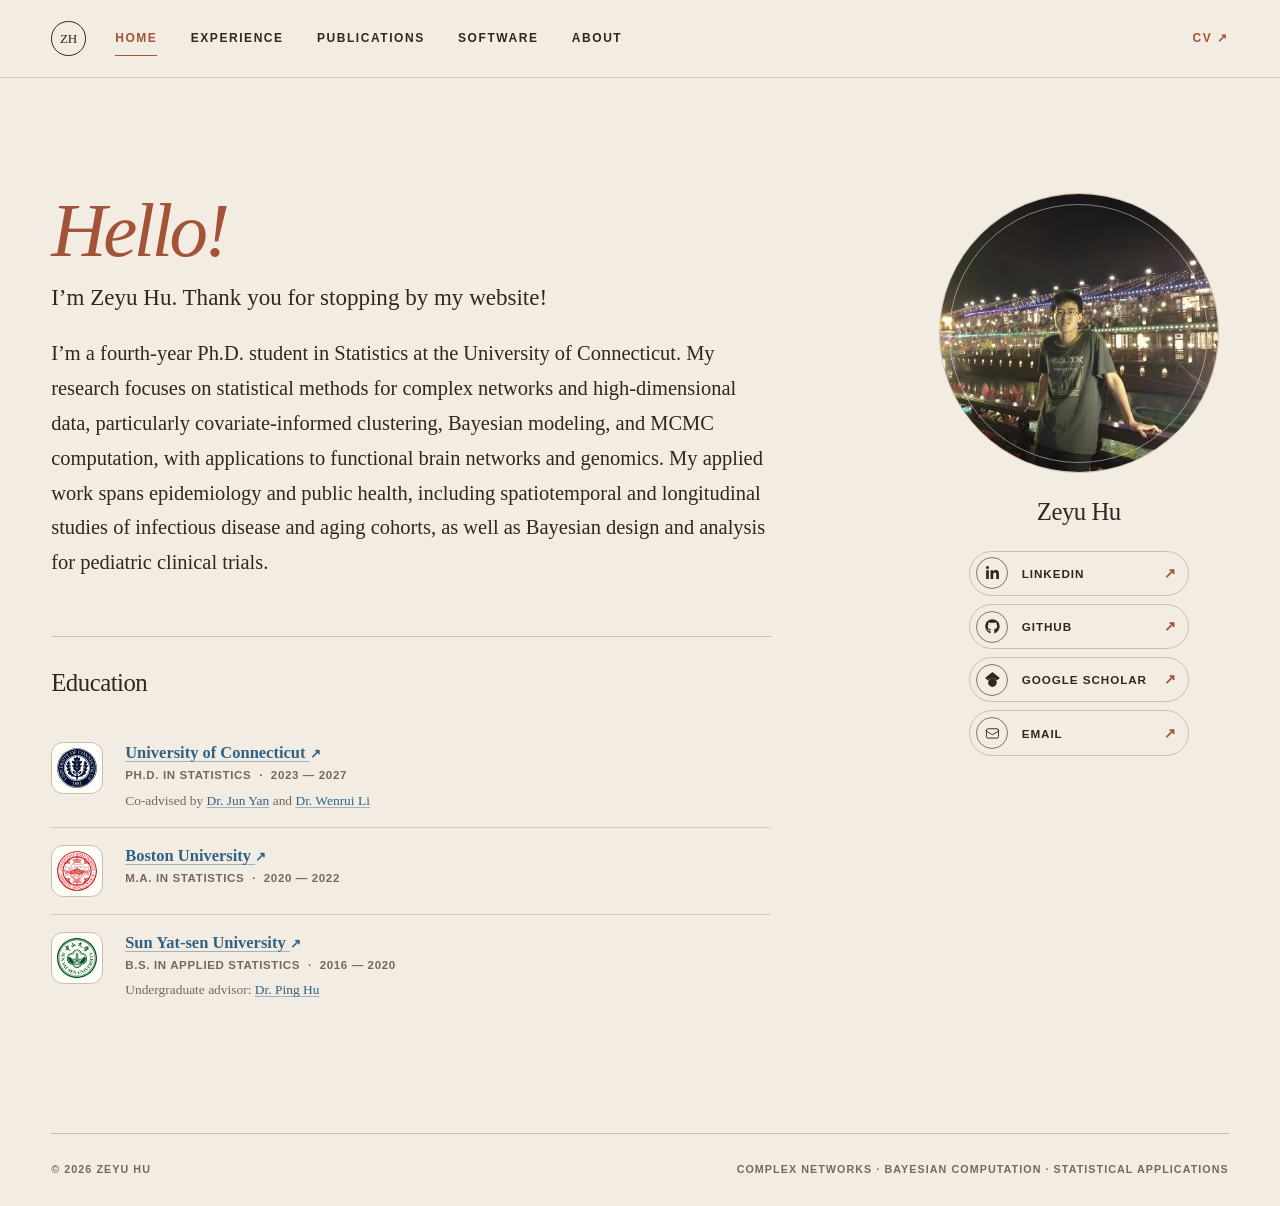
==== pages/index.html @ fe03f129 "Organize site files and automate Pages deployment" ====
<!doctype html>
<html lang="en">
<head>
  <meta charset="utf-8">
  <meta name="viewport" content="width=device-width, initial-scale=1">
  <meta name="description" content="Zeyu Hu is a Ph.D. candidate in Statistics working on complex networks, Bayesian computation, MCMC, and statistical applications.">
  <meta name="theme-color" content="#f2ece2">
  <meta property="og:title" content="Zeyu Hu">
  <meta property="og:description" content="Zeyu Hu is a Ph.D. candidate in Statistics working on complex networks, Bayesian computation, MCMC, and statistical applications.">
  <meta property="og:type" content="website">
  <meta property="og:image" content="https://zyhu888.github.io/assets/images/og.png">
  <link rel="icon" href="/assets/icons/favicon.svg" type="image/svg+xml">
  <link rel="stylesheet" href="/assets/css/styles.css?v=20261014-publications-v3">
  <script src="/assets/js/contact.js" defer></script>
  <title>Zeyu Hu</title>
</head>
<body>
  <main id="home">

  <header class="site-header">
    <a class="wordmark" href="/" aria-label="Zeyu Hu, home">ZH</a>
    <nav class="primary-nav" aria-label="Primary navigation">
      <a class="active" href="/">Home</a>
      <a href="/experience.html">Experience</a>
      <a href="/publications.html">Publications</a>
      <a href="/software.html">Software</a>
      <a href="/about.html">About</a>
    </nav>
    <a class="cv-link" href="/Zeyu_Hu_Resume.pdf" target="_blank" rel="noreferrer">
      CV <span aria-hidden="true">↗</span>
    </a>
  </header>

  <section class="home-layout page-shell" aria-labelledby="hello-title">
    <div class="introduction">
      <h1 id="hello-title">Hello!</h1>
      <p class="welcome-line">I’m Zeyu Hu. Thank you for stopping by my website!</p>
      <p class="bio">I’m a fourth-year Ph.D. student in Statistics at the University of Connecticut. My research focuses on statistical methods for complex networks and high-dimensional data, particularly covariate-informed clustering, Bayesian modeling, and MCMC computation, with applications to functional brain networks and genomics. My applied work spans epidemiology and public health, including spatiotemporal and longitudinal studies of infectious disease and aging cohorts, as well as Bayesian design and analysis for pediatric clinical trials.</p>

      <section class="education-compact" aria-labelledby="education-title">
        <h2 id="education-title">Education</h2>
        <div class="education-list">
          <article class="education-item">
            <div class="school-icon" aria-hidden="true"><img src="/assets/logos/schools/uconn-university-seal.svg" alt=""></div>
            <div class="education-copy">
              <h3><a href="https://uconn.edu/" target="_blank" rel="noreferrer">University of Connecticut <span aria-hidden="true">↗</span></a></h3>
              <p>Ph.D. in Statistics <span>·</span> 2023 — 2027</p>
              <p class="education-advisors">Co-advised by <a href="https://statistics.uconn.edu/person/jun-yan/" target="_blank" rel="noreferrer">Dr. Jun Yan</a> and <a href="https://statistics.uconn.edu/person/wenrui-li/" target="_blank" rel="noreferrer">Dr. Wenrui Li</a></p>
            </div>
          </article>
          <article class="education-item">
            <div class="school-icon" aria-hidden="true"><img src="/assets/logos/schools/boston-university-seal.svg" alt=""></div>
            <div class="education-copy">
              <h3><a href="https://www.bu.edu/" target="_blank" rel="noreferrer">Boston University <span aria-hidden="true">↗</span></a></h3>
              <p>M.A. in Statistics <span>·</span> 2020 — 2022</p>
            </div>
          </article>
          <article class="education-item">
            <div class="school-icon" aria-hidden="true"><img src="/assets/logos/schools/sysu-logo.svg" alt=""></div>
            <div class="education-copy">
              <h3><a href="https://www.sysu.edu.cn/sysuen/" target="_blank" rel="noreferrer">Sun Yat-sen University <span aria-hidden="true">↗</span></a></h3>
              <p>B.S. in Applied Statistics <span>·</span> 2016 — 2020</p>
              <p class="education-advisors">Undergraduate advisor: <a href="https://hupple.github.io/" target="_blank" rel="noreferrer">Dr. Ping Hu</a></p>
            </div>
          </article>
        </div>
      </section>
    </div>

    <aside class="profile-card" aria-label="Zeyu Hu profile">
      <div class="portrait-frame"><img src="/assets/images/zeyu-hu.jpg" alt="Portrait of Zeyu Hu" width="400" height="400"></div>
      <h2>Zeyu Hu</h2>
      <div class="profile-links" aria-label="Social and contact links">

      <a href="https://www.linkedin.com/in/zeyu-hu-6a5524234" target="_blank" rel="noreferrer" aria-label="LinkedIn" title="LinkedIn">
        <span class="profile-link-icon" aria-hidden="true"><svg stroke="currentColor" fill="currentColor" stroke-width="0" viewBox="0 0 448 512" height="1em" width="1em" xmlns="http://www.w3.org/2000/svg"><path d="M100.28 448H7.4V148.9h92.88zM53.79 108.1C24.09 108.1 0 83.5 0 53.8a53.79 53.79 0 0 1 107.58 0c0 29.7-24.1 54.3-53.79 54.3zM447.9 448h-92.68V302.4c0-34.7-.7-79.2-48.29-79.2-48.29 0-55.69 37.7-55.69 76.7V448h-92.78V148.9h89.08v40.8h1.3c12.4-23.5 42.69-48.3 87.88-48.3 94 0 111.28 61.9 111.28 142.3V448z"></path></svg></span>
        <span>LinkedIn</span>
        <span class="profile-link-arrow" aria-hidden="true">↗</span>
      </a>
      <a href="https://github.com/zyhu888" target="_blank" rel="noreferrer" aria-label="GitHub" title="GitHub">
        <span class="profile-link-icon" aria-hidden="true"><svg stroke="currentColor" fill="currentColor" stroke-width="0" viewBox="0 0 496 512" height="1em" width="1em" xmlns="http://www.w3.org/2000/svg"><path d="M165.9 397.4c0 2-2.3 3.6-5.2 3.6-3.3.3-5.6-1.3-5.6-3.6 0-2 2.3-3.6 5.2-3.6 3-.3 5.6 1.3 5.6 3.6zm-31.1-4.5c-.7 2 1.3 4.3 4.3 4.9 2.6 1 5.6 0 6.2-2s-1.3-4.3-4.3-5.2c-2.6-.7-5.5.3-6.2 2.3zm44.2-1.7c-2.9.7-4.9 2.6-4.6 4.9.3 2 2.9 3.3 5.9 2.6 2.9-.7 4.9-2.6 4.6-4.6-.3-1.9-3-3.2-5.9-2.9zM244.8 8C106.1 8 0 113.3 0 252c0 110.9 69.8 205.8 169.5 239.2 12.8 2.3 17.3-5.6 17.3-12.1 0-6.2-.3-40.4-.3-61.4 0 0-70 15-84.7-29.8 0 0-11.4-29.1-27.8-36.6 0 0-22.9-15.7 1.6-15.4 0 0 24.9 2 38.6 25.8 21.9 38.6 58.6 27.5 72.9 20.9 2.3-16 8.8-27.1 16-33.7-55.9-6.2-112.3-14.3-112.3-110.5 0-27.5 7.6-41.3 23.6-58.9-2.6-6.5-11.1-33.3 2.6-67.9 20.9-6.5 69 27 69 27 20-5.6 41.5-8.5 62.8-8.5s42.8 2.9 62.8 8.5c0 0 48.1-33.6 69-27 13.7 34.7 5.2 61.4 2.6 67.9 16 17.7 25.8 31.5 25.8 58.9 0 96.5-58.9 104.2-114.8 110.5 9.2 7.9 17 22.9 17 46.4 0 33.7-.3 75.4-.3 83.6 0 6.5 4.6 14.4 17.3 12.1C428.2 457.8 496 362.9 496 252 496 113.3 383.5 8 244.8 8zM97.2 352.9c-1.3 1-1 3.3.7 5.2 1.6 1.6 3.9 2.3 5.2 1 1.3-1 1-3.3-.7-5.2-1.6-1.6-3.9-2.3-5.2-1zm-10.8-8.1c-.7 1.3.3 2.9 2.3 3.9 1.6 1 3.6.7 4.3-.7.7-1.3-.3-2.9-2.3-3.9-2-.6-3.6-.3-4.3.7zm32.4 35.6c-1.6 1.3-1 4.3 1.3 6.2 2.3 2.3 5.2 2.6 6.5 1 1.3-1.3.7-4.3-1.3-6.2-2.2-2.3-5.2-2.6-6.5-1zm-11.4-14.7c-1.6 1-1.6 3.6 0 5.9 1.6 2.3 4.3 3.3 5.6 2.3 1.6-1.3 1.6-3.9 0-6.2-1.4-2.3-4-3.3-5.6-2z"></path></svg></span>
        <span>GitHub</span>
        <span class="profile-link-arrow" aria-hidden="true">↗</span>
      </a>
      <a href="https://scholar.google.com/citations?user=q6PjB3gAAAAJ&hl=en" target="_blank" rel="noreferrer" aria-label="Google Scholar" title="Google Scholar">
        <span class="profile-link-icon" aria-hidden="true"><svg stroke="currentColor" fill="currentColor" stroke-width="0" role="img" viewBox="0 0 24 24" height="1em" width="1em" xmlns="http://www.w3.org/2000/svg"><path d="M5.242 13.769L0 9.5 12 0l12 9.5-5.242 4.269C17.548 11.249 14.978 9.5 12 9.5c-2.977 0-5.548 1.748-6.758 4.269zM12 10a7 7 0 1 0 0 14 7 7 0 0 0 0-14z"></path></svg></span>
        <span>Google Scholar</span>
        <span class="profile-link-arrow" aria-hidden="true">↗</span>
      </a>
        <button class="profile-email-button" type="button" aria-haspopup="dialog" data-contact-open>
          <span class="profile-link-icon" aria-hidden="true"><svg stroke="currentColor" fill="none" stroke-width="1.5" viewBox="0 0 24 24" aria-hidden="true" height="1em" width="1em" xmlns="http://www.w3.org/2000/svg"><path stroke-linecap="round" stroke-linejoin="round" d="M21.75 6.75v10.5a2.25 2.25 0 0 1-2.25 2.25h-15a2.25 2.25 0 0 1-2.25-2.25V6.75m19.5 0A2.25 2.25 0 0 0 19.5 4.5h-15a2.25 2.25 0 0 0-2.25 2.25m19.5 0v.243a2.25 2.25 0 0 1-1.07 1.916l-7.5 4.615a2.25 2.25 0 0 1-2.36 0L3.32 8.91a2.25 2.25 0 0 1-1.07-1.916V6.75"></path></svg></span>
          <span>Email</span>
          <span class="profile-link-arrow" aria-hidden="true">↗</span>
        </button>
        <dialog class="contact-dialog" aria-labelledby="contact-dialog-title" data-contact-dialog>
          <div class="contact-dialog-shell">
            <button class="contact-dialog-close" type="button" aria-label="Close contact form" data-contact-close>×</button>
            <h2 id="contact-dialog-title">Get in touch</h2>
            <p class="contact-dialog-intro">Send me a message and I’ll get back to you.</p>
            <form class="contact-form" data-contact-form>
              <label><span>Name</span><input type="text" name="name" autocomplete="name" placeholder="Your name" required></label>
              <label><span>Email</span><input type="email" name="email" autocomplete="email" placeholder="your@email.com" required></label>
              <label><span>Message</span><textarea name="message" placeholder="What’s on your mind?" required></textarea></label>
              <button class="contact-submit" type="submit">Send message <span aria-hidden="true">↗</span></button>
              <p class="contact-form-note">This opens a ready-to-send Gmail draft addressed to me. Prefer another email app? <a href="mailto:zeyu.hu8888@gmail.com">zeyu.hu8888@gmail.com</a></p>
            </form>
          </div>
        </dialog>
      </div>
    </aside>
  </section>

  <footer class="site-footer page-shell">
    <p>© 2026 Zeyu Hu</p>
    <p>Complex networks · Bayesian computation · Statistical applications</p>
  </footer>
  </main>
</body>
</html>
---- assets/css/styles.css ----
:root {
  --paper: #f2ece2;
  --paper-deep: #e7dccd;
  --ink: #302720;
  --muted: #75685e;
  --terracotta: #a35338;
  --link-blue: #2e6387;
  --link-blue-dark: #174666;
  --rule: #cdbdad;
  --serif: "Iowan Old Style", "Palatino Linotype", "Book Antiqua", Palatino,
    Georgia, serif;
  --body-serif: "Times New Roman", Times, serif;
  --sans: "Avenir Next", Avenir, "Helvetica Neue", Helvetica, Arial, sans-serif;
}

* {
  box-sizing: border-box;
}

html {
  scroll-behavior: smooth;
}

body {
  margin: 0;
  background: var(--paper);
  color: var(--ink);
  font-family: var(--sans);
  font-size: 16px;
  line-height: 1.65;
  text-rendering: optimizeLegibility;
}

a {
  color: inherit;
  text-decoration: none;
}

a:focus-visible {
  outline: 2px solid var(--terracotta);
  outline-offset: 5px;
}

::selection {
  background: var(--terracotta);
  color: var(--paper);
}

.page-shell {
  width: min(1180px, calc(100% - 8vw));
  margin-inline: auto;
}

.site-header {
  position: sticky;
  z-index: 20;
  top: 0;
  display: grid;
  grid-template-columns: 4rem 1fr auto;
  align-items: center;
  min-height: 78px;
  padding: 0 4vw;
  border-bottom: 1px solid color-mix(in srgb, var(--rule) 75%, transparent);
  background: color-mix(in srgb, var(--paper) 94%, transparent);
  backdrop-filter: blur(14px);
}

.wordmark {
  display: grid;
  width: 2.15rem;
  height: 2.15rem;
  place-items: center;
  border: 1px solid var(--ink);
  border-radius: 50%;
  font-family: var(--serif);
  font-size: 0.82rem;
  letter-spacing: -0.03em;
}

.primary-nav {
  display: flex;
  gap: clamp(1.35rem, 2.6vw, 3.2rem);
  align-items: center;
}

.primary-nav a,
.primary-nav span,
.cv-link {
  position: relative;
  padding-block: 0.5rem;
  font-size: 0.75rem;
  font-weight: 600;
  letter-spacing: 0.13em;
  text-transform: uppercase;
}

.primary-nav span {
  color: color-mix(in srgb, var(--ink) 72%, transparent);
  cursor: default;
}

.primary-nav a::after,
.cv-link::after {
  position: absolute;
  right: 0;
  bottom: 0;
  left: 0;
  height: 1px;
  background: var(--terracotta);
  content: "";
  transform: scaleX(0);
  transform-origin: right;
  transition: transform 220ms ease;
}

.primary-nav a:hover::after,
.primary-nav a.active::after,
.cv-link:hover::after {
  transform: scaleX(1);
  transform-origin: left;
}

.primary-nav a.active,
.cv-link {
  color: var(--terracotta);
}

.home-layout {
  display: grid;
  grid-template-columns: minmax(0, 1.42fr) minmax(250px, 0.58fr);
  gap: clamp(3.5rem, 9vw, 9rem);
  align-items: start;
  min-height: calc(100vh - 78px);
  padding-block: clamp(5rem, 9vw, 8rem);
}

.introduction {
  max-width: 720px;
}

.introduction h1 {
  margin: 0 0 0.5rem;
  color: var(--terracotta);
  font-family: var(--serif);
  font-size: clamp(3rem, 6vw, 5.2rem);
  font-style: italic;
  font-weight: 400;
  letter-spacing: -0.045em;
  line-height: 1;
}

.introduction > p {
  margin: 1.2rem 0 0;
  font-family: var(--body-serif);
  font-size: clamp(1.12rem, 1.6vw, 1.38rem);
  line-height: 1.7;
}

.introduction .welcome-line {
  margin-top: 0;
  font-size: clamp(1.25rem, 1.8vw, 1.55rem);
}

.introduction > p a {
  color: #1565c0;
  text-decoration-color: color-mix(
    in srgb,
    var(--link-blue) 48%,
    transparent
  );
  text-decoration-line: underline;
  text-decoration-thickness: 1px;
  text-underline-offset: 0.18em;
  transition:
    color 180ms ease,
    text-decoration-color 180ms ease;
}

.introduction > p a:hover {
  color: var(--link-blue-dark);
  text-decoration-color: currentColor;
}

.education-compact {
  margin-top: 3.5rem;
  padding-top: 1.6rem;
  border-top: 1px solid var(--rule);
}

.education-compact h2 {
  margin: 0 0 1.35rem;
  font-family: var(--serif);
  font-size: 1.55rem;
  font-weight: 400;
  letter-spacing: -0.02em;
}

.education-list {
  display: grid;
  gap: 0;
}

.education-item {
  display: grid;
  grid-template-columns: 58px 1fr;
  gap: 1rem;
  align-items: start;
  padding: 1.05rem 0;
  border-top: 1px solid color-mix(in srgb, var(--rule) 72%, transparent);
}

.education-item:first-child {
  border-top: 0;
}

.school-icon {
  display: grid;
  overflow: hidden;
  width: 52px;
  height: 52px;
  place-items: center;
  padding: 5px;
  border: 1px solid var(--rule);
  border-radius: 12px;
  background: #fffdf8;
}

.school-icon img {
  display: block;
  width: 100%;
  height: 100%;
  object-fit: contain;
  border-radius: 7px;
}

.education-copy h3 {
  margin: 0;
  font-family: var(--serif);
  font-size: 1.03rem;
  font-weight: 600;
  line-height: 1.35;
}

.education-copy h3 a {
  color: var(--link-blue);
  text-decoration-color: color-mix(
    in srgb,
    var(--link-blue) 42%,
    transparent
  );
  text-decoration-line: underline;
  text-decoration-thickness: 1px;
  text-underline-offset: 0.18em;
  transition:
    color 180ms ease,
    text-decoration-color 180ms ease;
}

.education-copy h3 a:hover {
  color: var(--link-blue-dark);
  text-decoration-color: currentColor;
}

.education-copy h3 a span {
  display: inline-block;
  color: inherit;
  font-family: var(--sans);
  font-size: 0.8em;
  transition: transform 180ms ease;
}

.education-copy h3 a:hover span {
  transform: translate(2px, -2px);
}

.education-copy p {
  margin: 0.1rem 0 0;
  color: var(--muted);
  font-size: 0.72rem;
  font-weight: 600;
  letter-spacing: 0.055em;
  text-transform: uppercase;
}

.education-copy p span {
  padding-inline: 0.25rem;
  color: var(--terracotta);
}

.education-copy .education-advisors {
  margin-top: 0.36rem;
  color: var(--muted);
  font-family: var(--body-serif);
  font-size: 0.84rem;
  font-weight: 400;
  letter-spacing: 0;
  line-height: 1.5;
  text-transform: none;
}

.education-copy .education-advisors span {
  padding: 0;
  color: inherit;
}

.education-advisors a {
  color: var(--link-blue);
  text-decoration-color: color-mix(
    in srgb,
    var(--link-blue) 42%,
    transparent
  );
  text-decoration-line: underline;
  text-decoration-thickness: 1px;
  text-underline-offset: 0.18em;
  transition:
    color 180ms ease,
    text-decoration-color 180ms ease;
}

.education-advisors a:hover {
  color: var(--link-blue-dark);
  text-decoration-color: currentColor;
}

.profile-card {
  position: sticky;
  top: 132px;
  width: min(100%, 300px);
  justify-self: end;
  text-align: center;
}

.portrait-frame {
  position: relative;
  overflow: hidden;
  width: min(100%, 280px);
  aspect-ratio: 1;
  margin-inline: auto;
  border: 1px solid var(--rule);
  border-radius: 50%;
  background: var(--paper-deep);
}

.portrait-frame::after {
  position: absolute;
  inset: 0.6rem;
  border: 1px solid rgba(242, 236, 226, 0.48);
  border-radius: 50%;
  content: "";
  pointer-events: none;
}

.portrait-frame img {
  width: 100%;
  height: 100%;
  object-fit: cover;
  filter: sepia(0.2) saturate(0.78) contrast(0.98);
  transition:
    filter 400ms ease,
    transform 700ms cubic-bezier(0.2, 0.7, 0, 1);
}

.portrait-frame:hover img {
  filter: sepia(0.06) saturate(0.96) contrast(1);
  transform: scale(1.025);
}

.profile-card h2 {
  margin: 1.15rem 0 0;
  font-family: var(--serif);
  font-size: 1.55rem;
  font-weight: 400;
  letter-spacing: -0.02em;
}

.profile-links {
  display: grid;
  gap: 0.5rem;
  width: min(100%, 220px);
  margin: 1.15rem auto 0;
  text-align: left;
}

.profile-links > a,
.profile-links > .profile-email-button {
  display: grid;
  grid-template-columns: 34px 1fr auto;
  gap: 0.72rem;
  align-items: center;
  min-height: 44px;
  padding: 0.35rem 0.7rem 0.35rem 0.4rem;
  border: 1px solid var(--rule);
  border-radius: 999px;
  color: var(--ink);
  font-size: 0.73rem;
  font-weight: 650;
  letter-spacing: 0.08em;
  text-transform: uppercase;
  font-family: inherit;
  text-align: left;
  transition:
    color 180ms ease,
    border-color 180ms ease,
    background 180ms ease,
    transform 180ms ease;
}

.profile-email-button {
  width: 100%;
  background: transparent;
  cursor: pointer;
}

.profile-link-icon {
  display: grid;
  width: 32px;
  height: 32px;
  place-items: center;
  border: 1px solid color-mix(in srgb, currentColor 60%, transparent);
  border-radius: 50%;
  font-size: 0.93rem;
}

.profile-link-arrow {
  color: var(--terracotta);
  font-family: var(--sans);
  font-size: 0.9rem;
  transition: transform 180ms ease;
}

.profile-links > a:hover,
.profile-links > .profile-email-button:hover {
  border-color: var(--terracotta);
  background: var(--terracotta);
  color: var(--paper);
  transform: translateY(-2px);
}

.profile-links > a:hover .profile-link-arrow,
.profile-links > .profile-email-button:hover .profile-link-arrow {
  color: var(--paper);
  transform: translate(2px, -2px);
}

.profile-email-button:focus-visible {
  outline: 2px solid var(--terracotta);
  outline-offset: 5px;
}

.contact-dialog {
  width: min(620px, calc(100vw - 2rem));
  max-height: calc(100vh - 2rem);
  margin: auto;
  padding: 0;
  overflow: auto;
  border: 1px solid var(--rule);
  border-radius: 24px;
  background: var(--paper);
  color: var(--ink);
  box-shadow: 0 28px 80px rgb(48 39 32 / 28%);
}

.contact-dialog::backdrop {
  background: rgb(48 39 32 / 48%);
  backdrop-filter: blur(4px);
}

.contact-dialog-shell {
  position: relative;
  padding: clamp(2rem, 6vw, 3.5rem);
}

.contact-dialog-close {
  position: absolute;
  top: 1rem;
  right: 1rem;
  display: grid;
  width: 42px;
  height: 42px;
  place-items: center;
  padding: 0;
  border: 0;
  border-radius: 50%;
  background: transparent;
  color: var(--muted);
  cursor: pointer;
  font-size: 1.75rem;
  transition:
    color 180ms ease,
    background 180ms ease;
}

.contact-dialog-close:hover {
  background: color-mix(in srgb, var(--rule) 30%, transparent);
  color: var(--ink);
}

.contact-dialog-close:focus-visible,
.contact-form input:focus-visible,
.contact-form textarea:focus-visible,
.contact-submit:focus-visible {
  outline: 2px solid var(--terracotta);
  outline-offset: 3px;
}

.contact-dialog h2 {
  margin: 0;
  padding-right: 2.5rem;
  font-family: var(--serif);
  font-size: clamp(2.1rem, 6vw, 3rem);
  font-weight: 400;
  letter-spacing: -0.035em;
  line-height: 1.1;
}

.contact-dialog-intro {
  margin: 0.65rem 0 2rem;
  color: var(--muted);
  font-size: 1rem;
}

.contact-form {
  display: grid;
  gap: 1.15rem;
}

.contact-form label {
  display: grid;
  gap: 0.45rem;
}

.contact-form label > span {
  font-size: 0.7rem;
  font-weight: 700;
  letter-spacing: 0.12em;
  text-transform: uppercase;
}

.contact-form input,
.contact-form textarea {
  width: 100%;
  border: 1px solid var(--rule);
  border-radius: 14px;
  background: color-mix(in srgb, white 55%, var(--paper));
  color: var(--ink);
  font: inherit;
  padding: 0.8rem 1rem;
  transition:
    border-color 180ms ease,
    background 180ms ease;
}

.contact-form input::placeholder,
.contact-form textarea::placeholder {
  color: color-mix(in srgb, var(--muted) 72%, transparent);
}

.contact-form input:focus,
.contact-form textarea:focus {
  border-color: var(--terracotta);
  background: color-mix(in srgb, white 70%, var(--paper));
}

.contact-form textarea {
  min-height: 150px;
  resize: vertical;
}

.contact-submit {
  min-height: 52px;
  margin-top: 0.25rem;
  padding: 0.75rem 1.2rem;
  border: 1px solid var(--terracotta);
  border-radius: 14px;
  background: var(--terracotta);
  color: var(--paper);
  cursor: pointer;
  font: inherit;
  font-size: 0.76rem;
  font-weight: 700;
  letter-spacing: 0.1em;
  text-transform: uppercase;
  transition:
    background 180ms ease,
    color 180ms ease,
    transform 180ms ease;
}

.contact-submit:hover {
  background: var(--ink);
  border-color: var(--ink);
  transform: translateY(-1px);
}

.contact-form-note {
  margin: -0.2rem 0 0;
  color: var(--muted);
  font-size: 0.72rem;
  line-height: 1.55;
  text-align: center;
}

.contact-form-note a {
  color: var(--link-blue);
  text-decoration: underline;
  text-underline-offset: 0.15em;
}

.experience-page {
  min-height: calc(100vh - 78px);
  padding-block: clamp(4.5rem, 8vw, 7rem);
}

.experience-intro {
  display: grid;
  grid-template-columns: minmax(0, 0.42fr) minmax(0, 0.58fr);
  column-gap: clamp(2rem, 7vw, 7rem);
  align-items: end;
  padding-bottom: clamp(3rem, 6vw, 5rem);
  border-bottom: 1px solid var(--rule);
}

.experience-intro .section-kicker {
  grid-column: 1 / -1;
  margin: 0 0 1.15rem;
  color: var(--terracotta);
  font-size: 0.69rem;
  font-weight: 700;
  letter-spacing: 0.18em;
  text-transform: uppercase;
}

.experience-intro h1 {
  margin: 0;
  color: var(--terracotta);
  font-family: var(--serif);
  font-size: clamp(3.2rem, 7vw, 6.4rem);
  font-style: italic;
  font-weight: 400;
  letter-spacing: -0.055em;
  line-height: 0.92;
}

.experience-intro > p:last-child {
  max-width: 620px;
  margin: 0;
  font-family: var(--body-serif);
  font-size: clamp(1.08rem, 1.7vw, 1.35rem);
  line-height: 1.65;
}

.experience-sections {
  display: grid;
}

.experience-panel {
  min-height: clamp(250px, 30vw, 340px);
  padding-block: clamp(2.7rem, 5vw, 4.5rem);
  border-bottom: 1px solid var(--rule);
}

.experience-panel:last-child {
  border-bottom: 0;
}

.experience-panel-copy {
  display: flex;
  flex-direction: column;
  align-items: flex-start;
  width: 100%;
}

.experience-panel-copy h2 {
  max-width: 760px;
  margin: 0;
  font-family: var(--serif);
  font-size: clamp(2.15rem, 4.5vw, 4.3rem);
  font-weight: 400;
  letter-spacing: -0.045em;
  line-height: 1;
}

.experience-status {
  margin-top: auto;
  padding-top: 2rem;
  color: var(--terracotta);
  font-size: 0.67rem;
  font-weight: 700;
  letter-spacing: 0.16em;
  text-transform: uppercase;
}

.experience-entry {
  width: 100%;
  margin-top: clamp(2rem, 4vw, 3.2rem);
  padding-top: clamp(1.5rem, 2.6vw, 2.2rem);
  border-top: 1px solid color-mix(in srgb, var(--rule) 76%, transparent);
}

.experience-entry-heading {
  display: flex;
  justify-content: space-between;
  gap: 2rem;
  align-items: flex-start;
}

.experience-entry-heading h3 {
  margin: 0;
  font-family: var(--serif);
  font-size: clamp(1.35rem, 2.2vw, 1.75rem);
  font-weight: 600;
  letter-spacing: -0.025em;
  line-height: 1.25;
}

.experience-entry-heading p {
  margin: 0.35rem 0 0;
  color: var(--terracotta);
  font-family: var(--sans);
  font-size: 0.88rem;
  font-weight: 600;
  letter-spacing: 0.015em;
}

.experience-entry-heading > span {
  flex: 0 0 auto;
  padding-top: 0.25rem;
  color: var(--muted);
  font-size: 0.68rem;
  font-weight: 700;
  letter-spacing: 0.12em;
  text-transform: uppercase;
}

.experience-entry ul {
  display: grid;
  gap: 0.75rem;
  max-width: 820px;
  margin: 1.55rem 0 0;
  padding: 0;
  list-style: none;
}

.experience-entry li {
  position: relative;
  padding-left: 1.35rem;
  font-family: var(--body-serif);
  font-size: clamp(0.98rem, 1.35vw, 1.1rem);
  line-height: 1.68;
}

.experience-entry li::before {
  position: absolute;
  top: 0;
  left: 0;
  color: var(--terracotta);
  content: "—";
}

.experience-supervisors {
  display: block;
  margin-top: 0.3rem;
  color: var(--muted);
  font-family: var(--sans);
  font-size: 0.76rem;
  font-style: italic;
  line-height: 1.55;
}

.experience-supervisors a {
  color: var(--link-blue);
  text-decoration-color: color-mix(
    in srgb,
    var(--link-blue) 42%,
    transparent
  );
  text-decoration-line: underline;
  text-decoration-thickness: 1px;
  text-underline-offset: 0.18em;
  transition:
    color 180ms ease,
    text-decoration-color 180ms ease;
}

.experience-supervisors a:hover,
.experience-supervisors a:focus-visible {
  color: var(--link-blue-dark);
  text-decoration-color: currentColor;
}

.experience-inline-link {
  color: var(--link-blue);
  font-weight: 600;
  text-decoration-color: color-mix(
    in srgb,
    var(--link-blue) 46%,
    transparent
  );
  text-decoration-line: underline;
  text-decoration-thickness: 1px;
  text-underline-offset: 0.18em;
  transition:
    color 180ms ease,
    text-decoration-color 180ms ease;
}

.experience-inline-link:hover,
.experience-inline-link:focus-visible {
  color: var(--link-blue-dark);
  text-decoration-color: currentColor;
}

.publications-page {
  min-height: calc(100vh - 78px);
  padding-block: clamp(4.5rem, 8vw, 7rem);
}

.publications-intro {
  display: grid;
  grid-template-columns: minmax(0, 0.42fr) minmax(0, 0.58fr);
  column-gap: clamp(2rem, 7vw, 7rem);
  align-items: end;
  padding-bottom: clamp(3rem, 6vw, 5rem);
  border-bottom: 1px solid var(--rule);
}

.publications-intro .section-kicker {
  grid-column: 1 / -1;
  margin: 0 0 1.15rem;
  color: var(--terracotta);
  font-size: 0.69rem;
  font-weight: 700;
  letter-spacing: 0.18em;
  text-transform: uppercase;
}

.publications-intro h1 {
  margin: 0;
  color: var(--terracotta);
  font-family: var(--serif);
  font-size: clamp(3.2rem, 7vw, 6.4rem);
  font-style: italic;
  font-weight: 400;
  letter-spacing: -0.055em;
  line-height: 0.92;
}

.publications-intro > p:last-child {
  max-width: 700px;
  margin: 0;
  font-family: var(--body-serif);
  font-size: clamp(1.08rem, 1.7vw, 1.35rem);
  line-height: 1.65;
}

.publications-intro > p a {
  color: var(--link-blue);
  text-decoration-color: color-mix(
    in srgb,
    var(--link-blue) 45%,
    transparent
  );
  text-decoration-line: underline;
  text-decoration-thickness: 1px;
  text-underline-offset: 0.18em;
  transition:
    color 180ms ease,
    text-decoration-color 180ms ease;
}

.publications-intro > p a:hover {
  color: var(--link-blue-dark);
  text-decoration-color: currentColor;
}

.publication-section {
  padding-block: clamp(2.8rem, 5vw, 4.5rem);
  border-bottom: 1px solid var(--rule);
}

.publication-section:last-child {
  border-bottom: 0;
}

.publication-section-heading {
  display: flex;
  justify-content: space-between;
  gap: 2rem;
  align-items: baseline;
  margin-bottom: 1rem;
}

.publication-section-heading h2 {
  margin: 0;
  font-family: var(--serif);
  font-size: clamp(1.5rem, 2.4vw, 2rem);
  font-weight: 400;
  letter-spacing: -0.025em;
}

.publication-section-heading > span {
  color: var(--terracotta);
  font-size: 0.68rem;
  font-weight: 700;
  letter-spacing: 0.15em;
}

.publication-list {
  margin: 0;
  padding: 0;
  list-style: none;
  counter-reset: publication;
}

.publication-list li {
  display: grid;
  grid-template-columns: 2.6rem 1fr;
  gap: clamp(1rem, 2.5vw, 2.2rem);
  padding: clamp(1.4rem, 2.5vw, 2.1rem) 0;
  border-top: 1px solid color-mix(in srgb, var(--rule) 72%, transparent);
  counter-increment: publication;
}

.publication-list li::before {
  padding-top: 0.16rem;
  color: var(--muted);
  content: counter(publication, decimal-leading-zero);
  font-size: 0.67rem;
  font-weight: 700;
  letter-spacing: 0.11em;
}

.publication-list p {
  max-width: 980px;
  margin: 0;
  font-family: var(--body-serif);
  font-size: clamp(1.02rem, 1.4vw, 1.16rem);
  line-height: 1.72;
}

.publication-title {
  color: var(--link-blue);
  font-weight: 600;
  text-decoration-color: color-mix(
    in srgb,
    var(--link-blue) 38%,
    transparent
  );
  text-decoration-line: underline;
  text-decoration-thickness: 1px;
  text-underline-offset: 0.18em;
  transition:
    color 180ms ease,
    text-decoration-color 180ms ease;
}

.publication-title:hover {
  color: var(--link-blue-dark);
  text-decoration-color: currentColor;
}

.publication-list strong {
  font-weight: 700;
}

.publication-list em {
  font-style: italic;
}

.publication-resources {
  display: inline-flex;
  gap: 0.42rem;
  margin-left: 0.65rem;
  color: #1565c0;
  font: inherit;
  vertical-align: baseline;
}

.publication-resources a {
  color: inherit;
  font: inherit;
  text-decoration: none;
  transition:
    color 180ms ease,
    text-decoration-color 180ms ease;
}

.publication-resources a:hover {
  color: #0d47a1;
  text-decoration-line: underline;
  text-underline-offset: 0.14em;
}

.software-page {
  min-height: calc(100vh - 78px);
  padding-block: clamp(4.5rem, 8vw, 7rem);
}

.software-intro {
  display: grid;
  grid-template-columns: minmax(0, 0.42fr) minmax(0, 0.58fr);
  column-gap: clamp(2rem, 7vw, 7rem);
  align-items: end;
  padding-bottom: clamp(3rem, 6vw, 5rem);
  border-bottom: 1px solid var(--rule);
}

.software-intro .section-kicker {
  grid-column: 1 / -1;
  margin: 0 0 1.15rem;
  color: var(--terracotta);
  font-size: 0.69rem;
  font-weight: 700;
  letter-spacing: 0.18em;
  text-transform: uppercase;
}

.software-intro h1 {
  margin: 0;
  color: var(--terracotta);
  font-family: var(--serif);
  font-size: clamp(3.2rem, 7vw, 6.4rem);
  font-style: italic;
  font-weight: 400;
  letter-spacing: -0.055em;
  line-height: 0.92;
}

.software-intro > p:last-child {
  max-width: 620px;
  margin: 0;
  font-family: var(--body-serif);
  font-size: clamp(1.08rem, 1.7vw, 1.35rem);
  line-height: 1.65;
}

.software-showcase {
  display: grid;
  grid-template-columns: repeat(auto-fit, minmax(165px, 180px));
  gap: clamp(2rem, 6vw, 5rem);
  justify-content: center;
  place-items: center;
  padding-block: clamp(1.8rem, 3vw, 2.5rem);
}

.package-hexagon {
  display: block;
  width: clamp(165px, 15vw, 180px);
  filter: saturate(1) drop-shadow(0 6px 8px rgb(45 41 36 / 9%));
  transition: filter 200ms ease, transform 220ms ease;
}

.package-hexagon img {
  display: block;
  width: 100%;
  height: auto;
}

.package-hexagon:hover {
  filter: saturate(1.08) drop-shadow(0 12px 13px rgb(45 41 36 / 12%));
  transform: translateY(-5px);
}

.software-catalog {
  border-top: 1px solid var(--rule);
  border-bottom: 1px solid var(--rule);
}

.software-row {
  display: grid;
  grid-template-columns: minmax(130px, 0.22fr) minmax(0, 1fr);
  gap: clamp(1rem, 3vw, 3rem);
  align-items: center;
  min-height: 78px;
  padding: 1rem 0.65rem;
  border-top: 1px solid color-mix(in srgb, var(--rule) 72%, transparent);
}

.software-row-heading {
  min-height: 52px;
  border-top: 0;
  font-size: 0.72rem;
  font-weight: 700;
  letter-spacing: 0.04em;
}

.software-row h2,
.software-row p {
  margin: 0;
}

.software-row h2 {
  font-size: 1rem;
  font-weight: 650;
}

.software-row h2 a {
  color: var(--link-blue);
  text-decoration: underline;
  text-decoration-color: color-mix(in srgb, var(--link-blue) 45%, transparent);
  text-underline-offset: 0.17em;
}

.software-row h2 a:hover {
  color: var(--link-blue-dark);
  text-decoration-color: currentColor;
}

.software-row p {
  font-family: var(--body-serif);
  font-size: clamp(1rem, 1.5vw, 1.12rem);
}

.about-page {
  min-height: calc(100vh - 78px);
  padding-block: clamp(4.5rem, 8vw, 7rem);
}

.about-intro {
  display: grid;
  grid-template-columns: minmax(0, 0.42fr) minmax(0, 0.58fr);
  column-gap: clamp(2rem, 7vw, 7rem);
  align-items: end;
  padding-bottom: clamp(3rem, 6vw, 5rem);
  border-bottom: 1px solid var(--rule);
}

.about-intro .section-kicker {
  grid-column: 1 / -1;
  margin: 0 0 1.15rem;
  color: var(--terracotta);
  font-size: 0.69rem;
  font-weight: 700;
  letter-spacing: 0.18em;
  text-transform: uppercase;
}

.about-intro h1 {
  margin: 0;
  color: var(--terracotta);
  font-family: var(--serif);
  font-size: clamp(3.2rem, 7vw, 6.4rem);
  font-style: italic;
  font-weight: 400;
  letter-spacing: -0.055em;
  line-height: 0.92;
}

.about-intro > p:last-child {
  max-width: 620px;
  margin: 0;
  font-family: var(--body-serif);
  font-size: clamp(1.08rem, 1.7vw, 1.35rem);
  line-height: 1.65;
}

.about-sections {
  display: grid;
}

.about-section {
  padding-block: clamp(2.35rem, 4.5vw, 3.7rem);
  border-bottom: 1px solid var(--rule);
}

.about-section:last-child {
  border-bottom: 0;
}

.about-section h2 {
  margin: 0 0 1.15rem;
  font-family: var(--sans);
  font-size: clamp(1.35rem, 2.2vw, 1.75rem);
  font-weight: 700;
  letter-spacing: -0.025em;
  line-height: 1.25;
}

.about-list {
  display: grid;
  gap: 0.8rem;
  max-width: 1050px;
  margin: 0;
  padding-left: 1.35rem;
}

.about-list li {
  padding-left: 0.25rem;
  font-family: var(--body-serif);
  font-size: clamp(1.02rem, 1.4vw, 1.16rem);
  line-height: 1.7;
}

.about-list li::marker {
  color: var(--terracotta);
}

.about-list strong {
  font-weight: 700;
}

.site-footer {
  display: flex;
  justify-content: space-between;
  gap: 1rem;
  padding-block: 1.7rem;
  border-top: 1px solid var(--rule);
  color: var(--muted);
  font-size: 0.67rem;
  font-weight: 600;
  letter-spacing: 0.1em;
  text-transform: uppercase;
}

.site-footer p {
  margin: 0;
}

@media (max-width: 900px) {
  .site-header {
    grid-template-columns: 3rem 1fr auto;
  }

  .primary-nav {
    overflow-x: auto;
    gap: 1.35rem;
    padding: 0 0.5rem;
    scrollbar-width: none;
  }

  .primary-nav::-webkit-scrollbar {
    display: none;
  }

  .primary-nav a,
  .primary-nav span {
    white-space: nowrap;
  }

  .home-layout {
    grid-template-columns: minmax(0, 1fr) minmax(210px, 0.48fr);
    gap: 3rem;
  }

  .profile-card {
    top: 118px;
  }
}

@media (max-width: 700px) {
  .page-shell {
    width: min(100% - 2.5rem, 1180px);
  }

  .site-header {
    grid-template-columns: 1fr auto;
    gap: 0.5rem 1rem;
    min-height: 110px;
    padding: 0.7rem 1.25rem;
  }

  .wordmark {
    grid-row: 1;
  }

  .cv-link {
    grid-row: 1;
    justify-self: end;
  }

  .primary-nav {
    grid-row: 2;
    grid-column: 1 / -1;
    width: calc(100vw - 2.5rem);
    padding: 0;
  }

  .primary-nav a,
  .primary-nav span {
    font-size: 0.65rem;
  }

  .home-layout {
    display: flex;
    flex-direction: column;
    min-height: auto;
    padding-block: 4rem;
  }

  .profile-card {
    position: static;
    order: -1;
    width: min(74vw, 280px);
    margin-inline: auto;
    align-self: center;
  }

  .introduction {
    max-width: none;
  }

  .introduction h1 {
    font-size: 3.7rem;
  }

  .introduction > p {
    font-size: 1.08rem;
  }

  .publications-page {
    min-height: auto;
    padding-block: 4rem;
  }

  .software-page {
    min-height: auto;
    padding-block: 4rem;
  }

  .experience-page {
    min-height: auto;
    padding-block: 4rem;
  }

  .experience-intro {
    display: block;
  }

  .experience-intro h1 {
    margin-bottom: 1.6rem;
    font-size: 3.8rem;
  }

  .experience-panel {
    min-height: 250px;
  }

  .experience-panel-copy h2 {
    font-size: clamp(2.1rem, 11vw, 3.1rem);
  }

  .experience-entry-heading {
    display: block;
  }

  .experience-entry-heading > span {
    display: block;
    margin-top: 0.75rem;
  }

  .publications-intro {
    display: block;
  }

  .software-intro {
    display: block;
  }

  .about-intro {
    display: block;
  }

  .software-intro h1 {
    margin-bottom: 1.6rem;
    font-size: 3.8rem;
  }

  .about-intro h1 {
    margin-bottom: 1.6rem;
    font-size: 3.8rem;
  }

  .software-row {
    grid-template-columns: minmax(76px, 0.25fr) minmax(0, 1fr);
    gap: 0.75rem 1rem;
  }

  .publications-intro h1 {
    margin-bottom: 1.6rem;
    font-size: 3.8rem;
  }

  .publication-list li {
    grid-template-columns: 2rem 1fr;
    gap: 0.65rem;
  }

  .site-footer {
    flex-direction: column;
  }
}

@media (prefers-reduced-motion: reduce) {
  html {
    scroll-behavior: auto;
  }

  *,
  *::before,
  *::after {
    transition-duration: 0.01ms !important;
  }
}
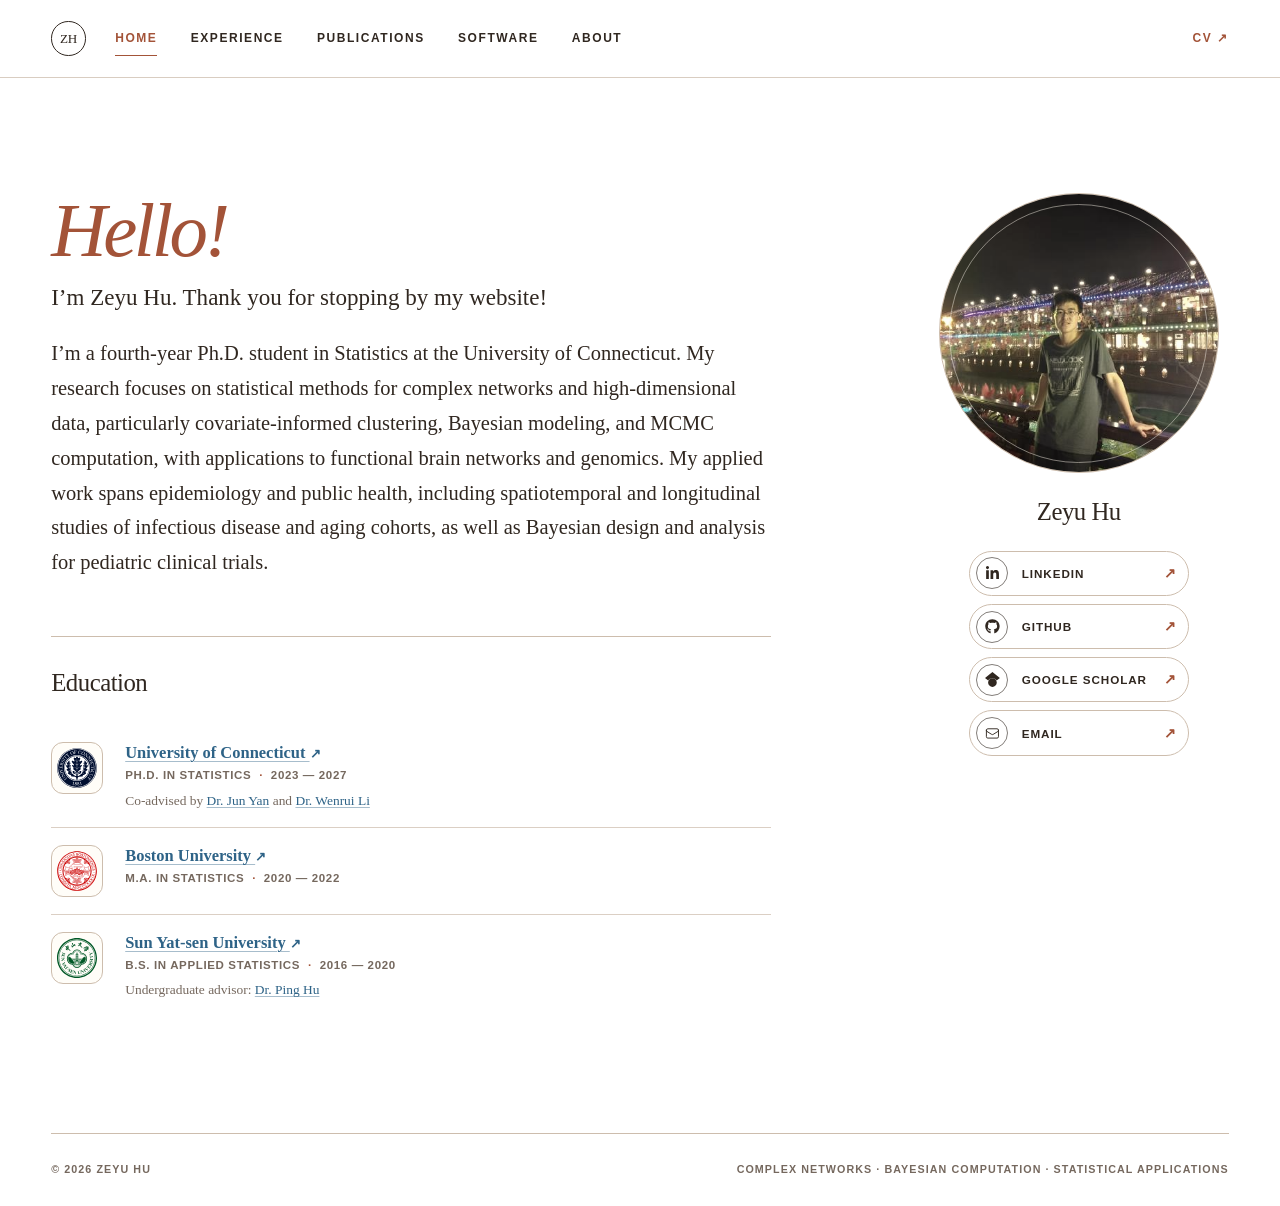
==== commit 2215e06a: "Use a white page background" ====
--- a/pages/index.html
+++ b/pages/index.html
@@ -4,13 +4,13 @@
   <meta charset="utf-8">
   <meta name="viewport" content="width=device-width, initial-scale=1">
   <meta name="description" content="Zeyu Hu is a Ph.D. candidate in Statistics working on complex networks, Bayesian computation, MCMC, and statistical applications.">
-  <meta name="theme-color" content="#f2ece2">
+  <meta name="theme-color" content="#ffffff">
   <meta property="og:title" content="Zeyu Hu">
   <meta property="og:description" content="Zeyu Hu is a Ph.D. candidate in Statistics working on complex networks, Bayesian computation, MCMC, and statistical applications.">
   <meta property="og:type" content="website">
   <meta property="og:image" content="https://zyhu888.github.io/assets/images/og.png">
   <link rel="icon" href="/assets/icons/favicon.svg" type="image/svg+xml">
-  <link rel="stylesheet" href="/assets/css/styles.css?v=20261014-publications-v3">
+  <link rel="stylesheet" href="/assets/css/styles.css?v=20261125-white-background">
   <script src="/assets/js/contact.js" defer></script>
   <title>Zeyu Hu</title>
 </head>
--- a/assets/css/styles.css
+++ b/assets/css/styles.css
@@ -1,4 +1,5 @@
 :root {
+  --page-background: #ffffff;
   --paper: #f2ece2;
   --paper-deep: #e7dccd;
   --ink: #302720;
@@ -23,7 +24,7 @@
 
 body {
   margin: 0;
-  background: var(--paper);
+  background: var(--page-background);
   color: var(--ink);
   font-family: var(--sans);
   font-size: 16px;
@@ -61,7 +62,7 @@
   min-height: 78px;
   padding: 0 4vw;
   border-bottom: 1px solid color-mix(in srgb, var(--rule) 75%, transparent);
-  background: color-mix(in srgb, var(--paper) 94%, transparent);
+  background: color-mix(in srgb, var(--page-background) 94%, transparent);
   backdrop-filter: blur(14px);
 }
 
@@ -1035,35 +1036,7 @@
   line-height: 1.65;
 }
 
-.software-showcase {
-  display: grid;
-  grid-template-columns: repeat(auto-fit, minmax(165px, 180px));
-  gap: clamp(2rem, 6vw, 5rem);
-  justify-content: center;
-  place-items: center;
-  padding-block: clamp(1.8rem, 3vw, 2.5rem);
-}
-
-.package-hexagon {
-  display: block;
-  width: clamp(165px, 15vw, 180px);
-  filter: saturate(1) drop-shadow(0 6px 8px rgb(45 41 36 / 9%));
-  transition: filter 200ms ease, transform 220ms ease;
-}
-
-.package-hexagon img {
-  display: block;
-  width: 100%;
-  height: auto;
-}
-
-.package-hexagon:hover {
-  filter: saturate(1.08) drop-shadow(0 12px 13px rgb(45 41 36 / 12%));
-  transform: translateY(-5px);
-}
-
 .software-catalog {
-  border-top: 1px solid var(--rule);
   border-bottom: 1px solid var(--rule);
 }
 
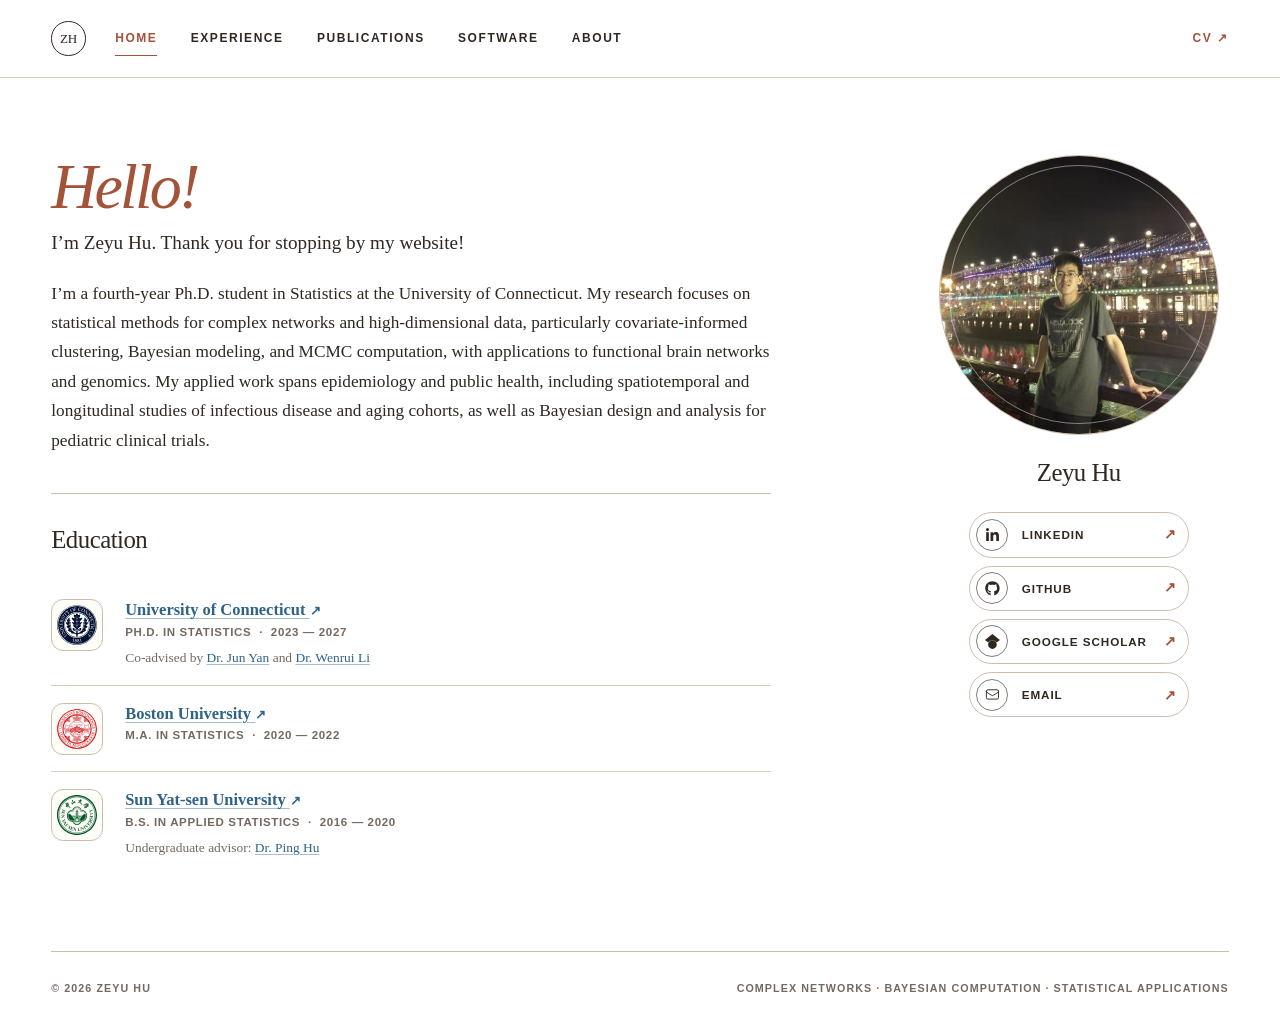
==== commit 26a3fd08: "Refine portfolio title scale and spacing" ====
--- a/pages/index.html
+++ b/pages/index.html
@@ -10,7 +10,7 @@
   <meta property="og:type" content="website">
   <meta property="og:image" content="https://zyhu888.github.io/assets/images/og.png">
   <link rel="icon" href="/assets/icons/favicon.svg" type="image/svg+xml">
-  <link rel="stylesheet" href="/assets/css/styles.css?v=20261125-white-background">
+  <link rel="stylesheet" href="/assets/css/styles.css?v=20261125-compact-layout">
   <script src="/assets/js/contact.js" defer></script>
   <title>Zeyu Hu</title>
 </head>
--- a/assets/css/styles.css
+++ b/assets/css/styles.css
@@ -1,5 +1,8 @@
 :root {
   --page-background: #ffffff;
+  --inner-page-spacing: clamp(2.75rem, 5.2vw, 4.75rem);
+  --inner-intro-spacing: clamp(1.75rem, 3.5vw, 3.25rem);
+  --inner-title-size: clamp(2.65rem, 4.7vw, 4.25rem);
   --paper: #f2ece2;
   --paper-deep: #e7dccd;
   --ink: #302720;
@@ -132,7 +135,7 @@
   gap: clamp(3.5rem, 9vw, 9rem);
   align-items: start;
   min-height: calc(100vh - 78px);
-  padding-block: clamp(5rem, 9vw, 8rem);
+  padding-block: clamp(3.25rem, 6vw, 5.5rem);
 }
 
 .introduction {
@@ -143,7 +146,7 @@
   margin: 0 0 0.5rem;
   color: var(--terracotta);
   font-family: var(--serif);
-  font-size: clamp(3rem, 6vw, 5.2rem);
+  font-size: clamp(2.7rem, 5vw, 4.3rem);
   font-style: italic;
   font-weight: 400;
   letter-spacing: -0.045em;
@@ -153,13 +156,13 @@
 .introduction > p {
   margin: 1.2rem 0 0;
   font-family: var(--body-serif);
-  font-size: clamp(1.12rem, 1.6vw, 1.38rem);
+  font-size: clamp(1.08rem, 1.35vw, 1.1875rem);
   line-height: 1.7;
 }
 
 .introduction .welcome-line {
   margin-top: 0;
-  font-size: clamp(1.25rem, 1.8vw, 1.55rem);
+  font-size: clamp(1.2rem, 1.5vw, 1.35rem);
 }
 
 .introduction > p a {
@@ -183,7 +186,7 @@
 }
 
 .education-compact {
-  margin-top: 3.5rem;
+  margin-top: clamp(2rem, 3vw, 2.75rem);
   padding-top: 1.6rem;
   border-top: 1px solid var(--rule);
 }
@@ -610,7 +613,7 @@
 
 .experience-page {
   min-height: calc(100vh - 78px);
-  padding-block: clamp(4.5rem, 8vw, 7rem);
+  padding-block: var(--inner-page-spacing);
 }
 
 .experience-intro {
@@ -618,7 +621,7 @@
   grid-template-columns: minmax(0, 0.42fr) minmax(0, 0.58fr);
   column-gap: clamp(2rem, 7vw, 7rem);
   align-items: end;
-  padding-bottom: clamp(3rem, 6vw, 5rem);
+  padding-bottom: var(--inner-intro-spacing);
   border-bottom: 1px solid var(--rule);
 }
 
@@ -636,7 +639,7 @@
   margin: 0;
   color: var(--terracotta);
   font-family: var(--serif);
-  font-size: clamp(3.2rem, 7vw, 6.4rem);
+  font-size: var(--inner-title-size);
   font-style: italic;
   font-weight: 400;
   letter-spacing: -0.055em;
@@ -656,8 +659,7 @@
 }
 
 .experience-panel {
-  min-height: clamp(250px, 30vw, 340px);
-  padding-block: clamp(2.7rem, 5vw, 4.5rem);
+  padding-block: clamp(2rem, 3.5vw, 3.1rem);
   border-bottom: 1px solid var(--rule);
 }
 
@@ -676,7 +678,7 @@
   max-width: 760px;
   margin: 0;
   font-family: var(--serif);
-  font-size: clamp(2.15rem, 4.5vw, 4.3rem);
+  font-size: clamp(1.85rem, 3.2vw, 2.9rem);
   font-weight: 400;
   letter-spacing: -0.045em;
   line-height: 1;
@@ -694,8 +696,8 @@
 
 .experience-entry {
   width: 100%;
-  margin-top: clamp(2rem, 4vw, 3.2rem);
-  padding-top: clamp(1.5rem, 2.6vw, 2.2rem);
+  margin-top: clamp(1.4rem, 2.5vw, 2rem);
+  padding-top: clamp(1rem, 1.8vw, 1.45rem);
   border-top: 1px solid color-mix(in srgb, var(--rule) 76%, transparent);
 }
 
@@ -738,7 +740,7 @@
   display: grid;
   gap: 0.75rem;
   max-width: 820px;
-  margin: 1.55rem 0 0;
+  margin: 1.15rem 0 0;
   padding: 0;
   list-style: none;
 }
@@ -814,7 +816,7 @@
 
 .publications-page {
   min-height: calc(100vh - 78px);
-  padding-block: clamp(4.5rem, 8vw, 7rem);
+  padding-block: var(--inner-page-spacing);
 }
 
 .publications-intro {
@@ -822,7 +824,7 @@
   grid-template-columns: minmax(0, 0.42fr) minmax(0, 0.58fr);
   column-gap: clamp(2rem, 7vw, 7rem);
   align-items: end;
-  padding-bottom: clamp(3rem, 6vw, 5rem);
+  padding-bottom: var(--inner-intro-spacing);
   border-bottom: 1px solid var(--rule);
 }
 
@@ -840,7 +842,7 @@
   margin: 0;
   color: var(--terracotta);
   font-family: var(--serif);
-  font-size: clamp(3.2rem, 7vw, 6.4rem);
+  font-size: var(--inner-title-size);
   font-style: italic;
   font-weight: 400;
   letter-spacing: -0.055em;
@@ -995,7 +997,7 @@
 
 .software-page {
   min-height: calc(100vh - 78px);
-  padding-block: clamp(4.5rem, 8vw, 7rem);
+  padding-block: var(--inner-page-spacing);
 }
 
 .software-intro {
@@ -1003,7 +1005,7 @@
   grid-template-columns: minmax(0, 0.42fr) minmax(0, 0.58fr);
   column-gap: clamp(2rem, 7vw, 7rem);
   align-items: end;
-  padding-bottom: clamp(3rem, 6vw, 5rem);
+  padding-bottom: var(--inner-intro-spacing);
   border-bottom: 1px solid var(--rule);
 }
 
@@ -1021,7 +1023,7 @@
   margin: 0;
   color: var(--terracotta);
   font-family: var(--serif);
-  font-size: clamp(3.2rem, 7vw, 6.4rem);
+  font-size: var(--inner-title-size);
   font-style: italic;
   font-weight: 400;
   letter-spacing: -0.055em;
@@ -1087,7 +1089,7 @@
 
 .about-page {
   min-height: calc(100vh - 78px);
-  padding-block: clamp(4.5rem, 8vw, 7rem);
+  padding-block: var(--inner-page-spacing);
 }
 
 .about-intro {
@@ -1095,7 +1097,7 @@
   grid-template-columns: minmax(0, 0.42fr) minmax(0, 0.58fr);
   column-gap: clamp(2rem, 7vw, 7rem);
   align-items: end;
-  padding-bottom: clamp(3rem, 6vw, 5rem);
+  padding-bottom: var(--inner-intro-spacing);
   border-bottom: 1px solid var(--rule);
 }
 
@@ -1113,7 +1115,7 @@
   margin: 0;
   color: var(--terracotta);
   font-family: var(--serif);
-  font-size: clamp(3.2rem, 7vw, 6.4rem);
+  font-size: var(--inner-title-size);
   font-style: italic;
   font-weight: 400;
   letter-spacing: -0.055em;
@@ -1257,8 +1259,9 @@
   .home-layout {
     display: flex;
     flex-direction: column;
+    gap: 2.25rem;
     min-height: auto;
-    padding-block: 4rem;
+    padding-block: 2.75rem;
   }
 
   .profile-card {
@@ -1273,44 +1276,25 @@
     max-width: none;
   }
 
-  .introduction h1 {
-    font-size: 3.7rem;
-  }
-
-  .introduction > p {
-    font-size: 1.08rem;
-  }
-
-  .publications-page {
-    min-height: auto;
-    padding-block: 4rem;
-  }
-
-  .software-page {
-    min-height: auto;
-    padding-block: 4rem;
-  }
-
+  .publications-page,
+  .software-page,
+  .about-page,
   .experience-page {
     min-height: auto;
-    padding-block: 4rem;
-  }
-
+  }
+
+  .publications-intro,
+  .software-intro,
+  .about-intro,
   .experience-intro {
     display: block;
   }
 
+  .publications-intro h1,
+  .software-intro h1,
+  .about-intro h1,
   .experience-intro h1 {
-    margin-bottom: 1.6rem;
-    font-size: 3.8rem;
-  }
-
-  .experience-panel {
-    min-height: 250px;
-  }
-
-  .experience-panel-copy h2 {
-    font-size: clamp(2.1rem, 11vw, 3.1rem);
+    margin-bottom: 1rem;
   }
 
   .experience-entry-heading {
@@ -1322,36 +1306,9 @@
     margin-top: 0.75rem;
   }
 
-  .publications-intro {
-    display: block;
-  }
-
-  .software-intro {
-    display: block;
-  }
-
-  .about-intro {
-    display: block;
-  }
-
-  .software-intro h1 {
-    margin-bottom: 1.6rem;
-    font-size: 3.8rem;
-  }
-
-  .about-intro h1 {
-    margin-bottom: 1.6rem;
-    font-size: 3.8rem;
-  }
-
   .software-row {
     grid-template-columns: minmax(76px, 0.25fr) minmax(0, 1fr);
     gap: 0.75rem 1rem;
-  }
-
-  .publications-intro h1 {
-    margin-bottom: 1.6rem;
-    font-size: 3.8rem;
   }
 
   .publication-list li {
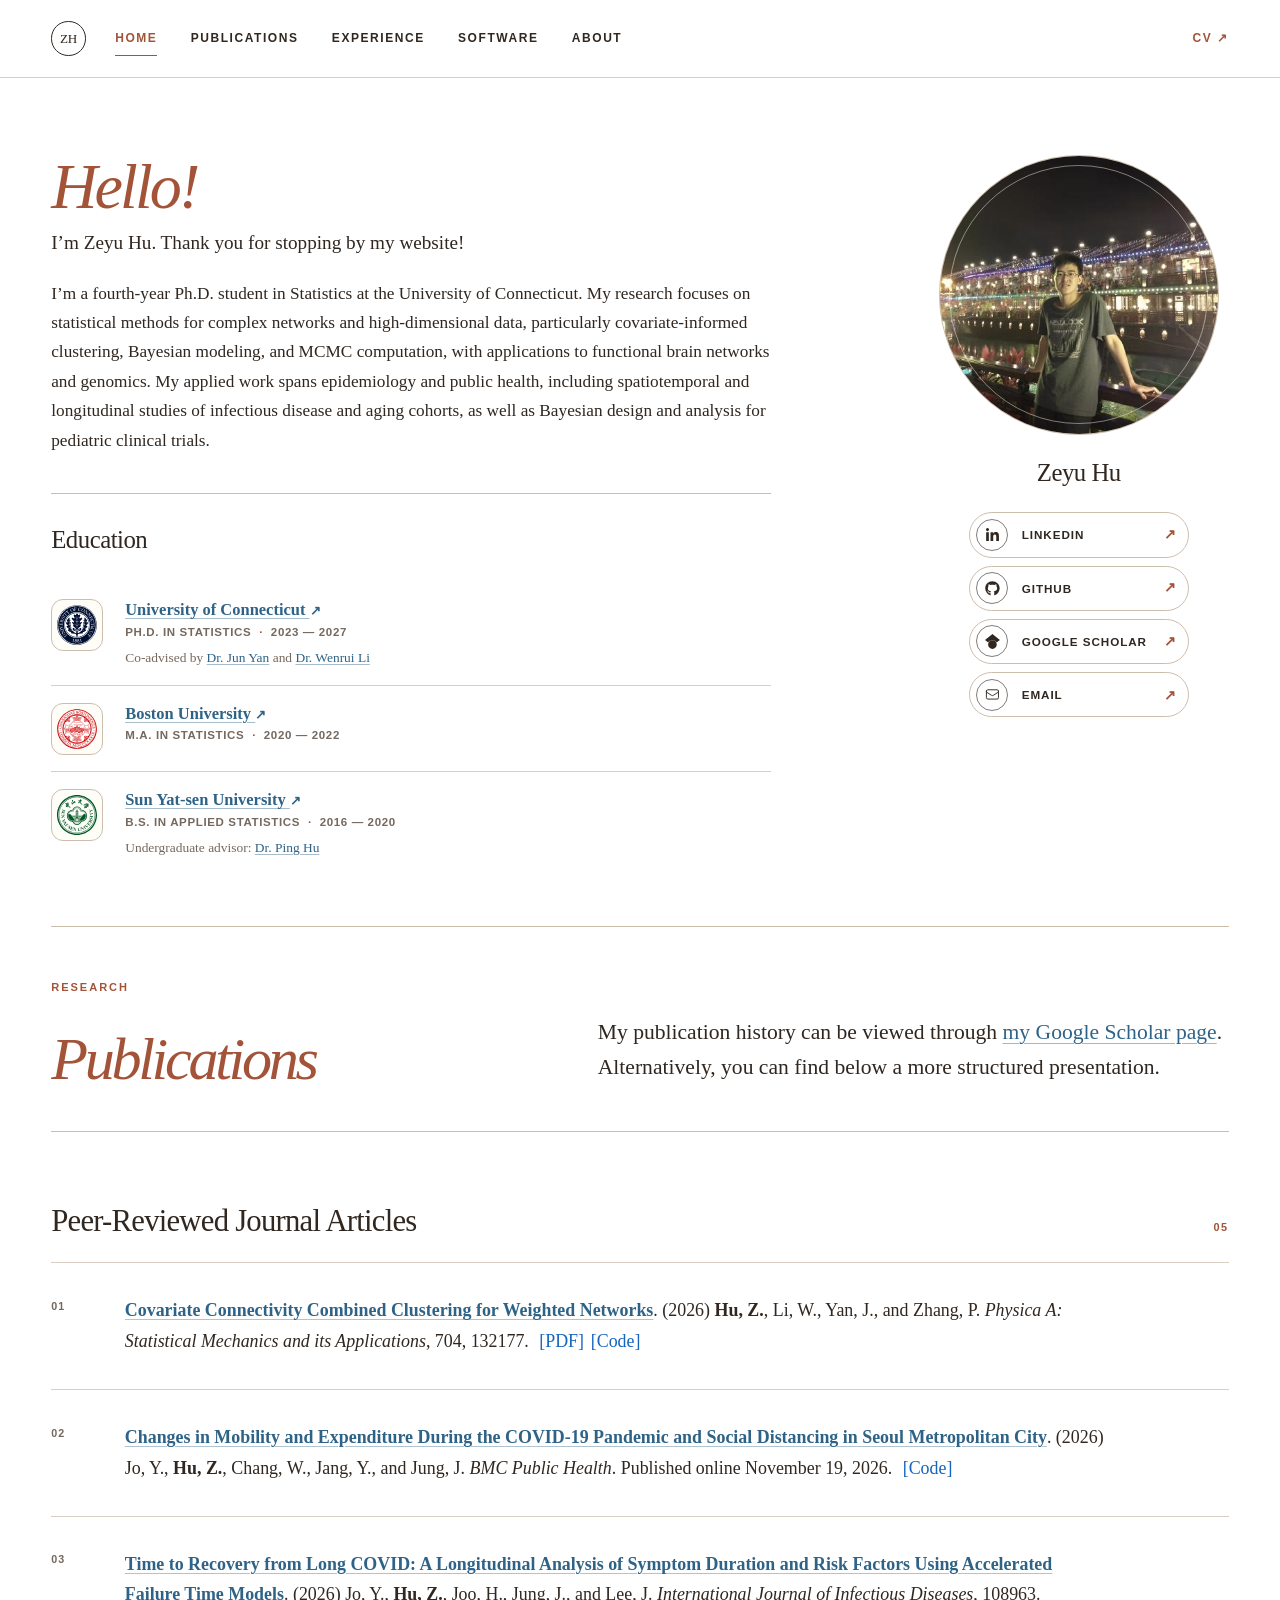
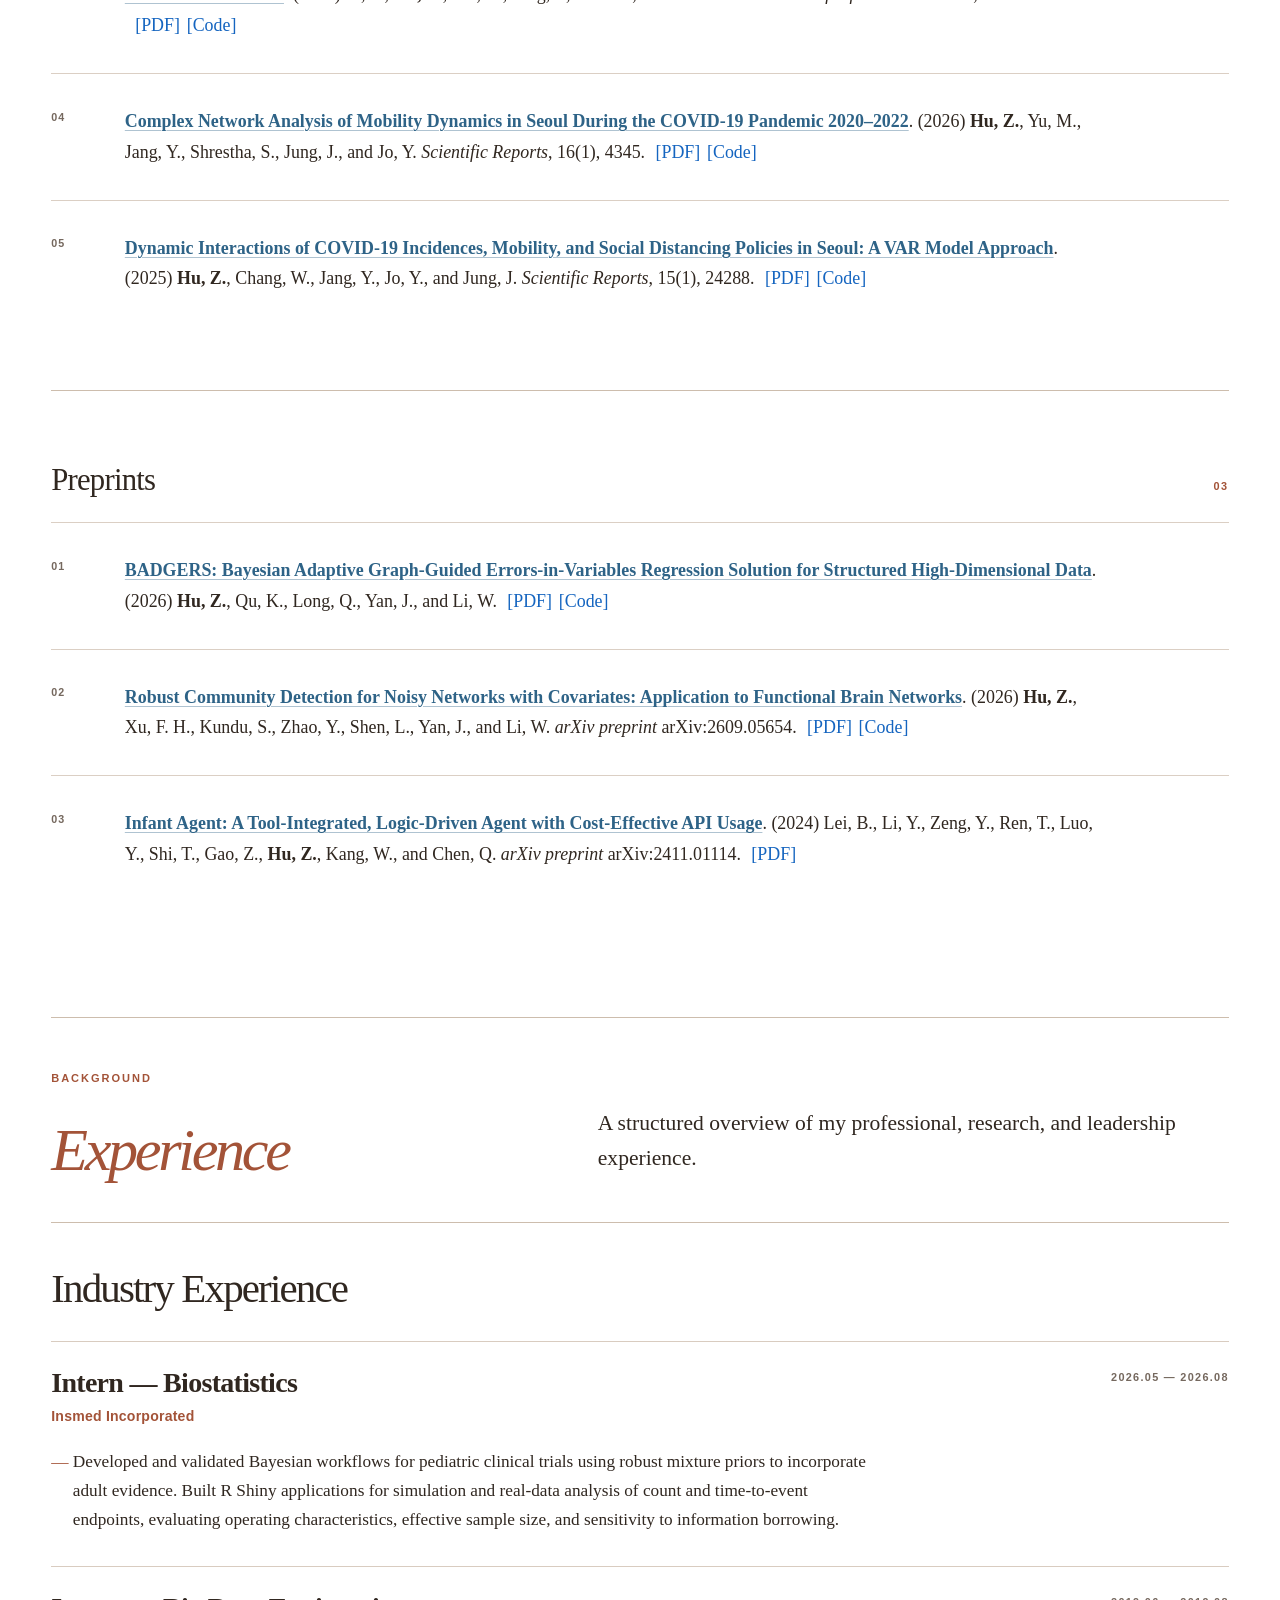
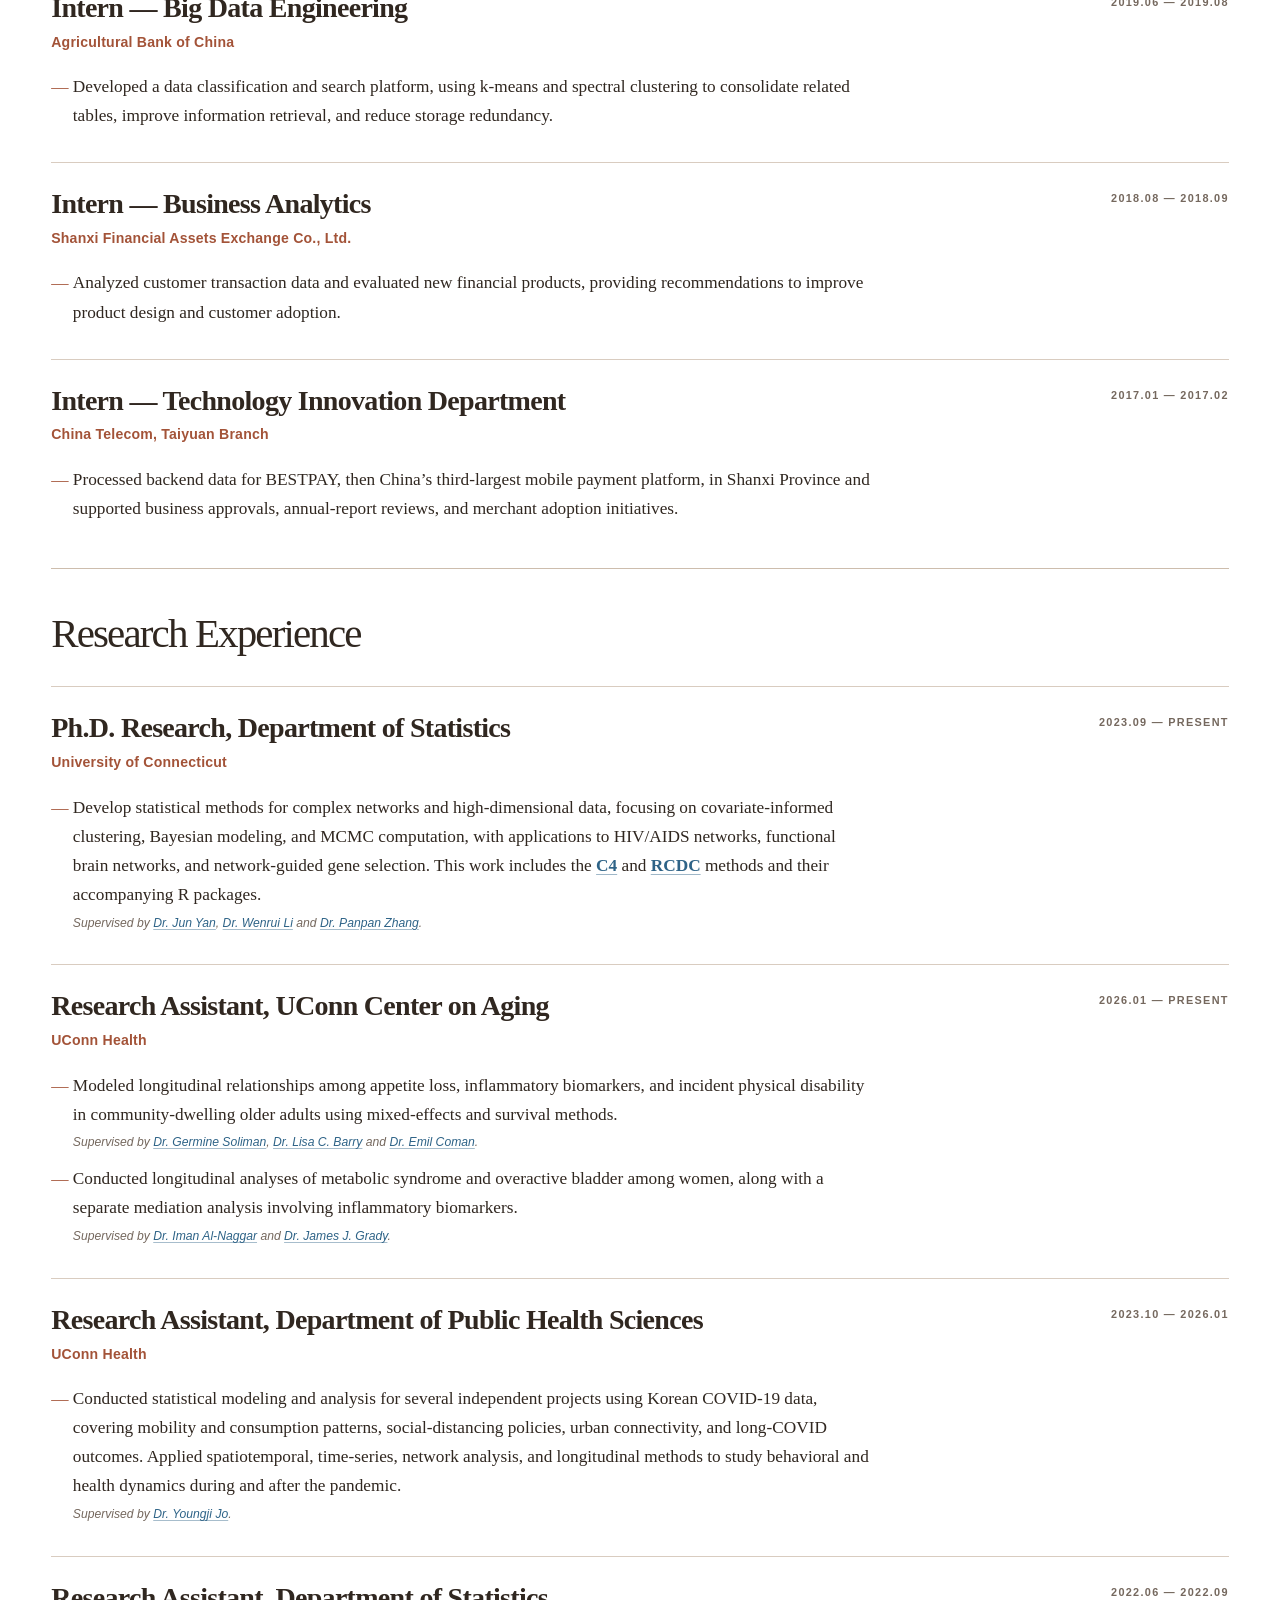
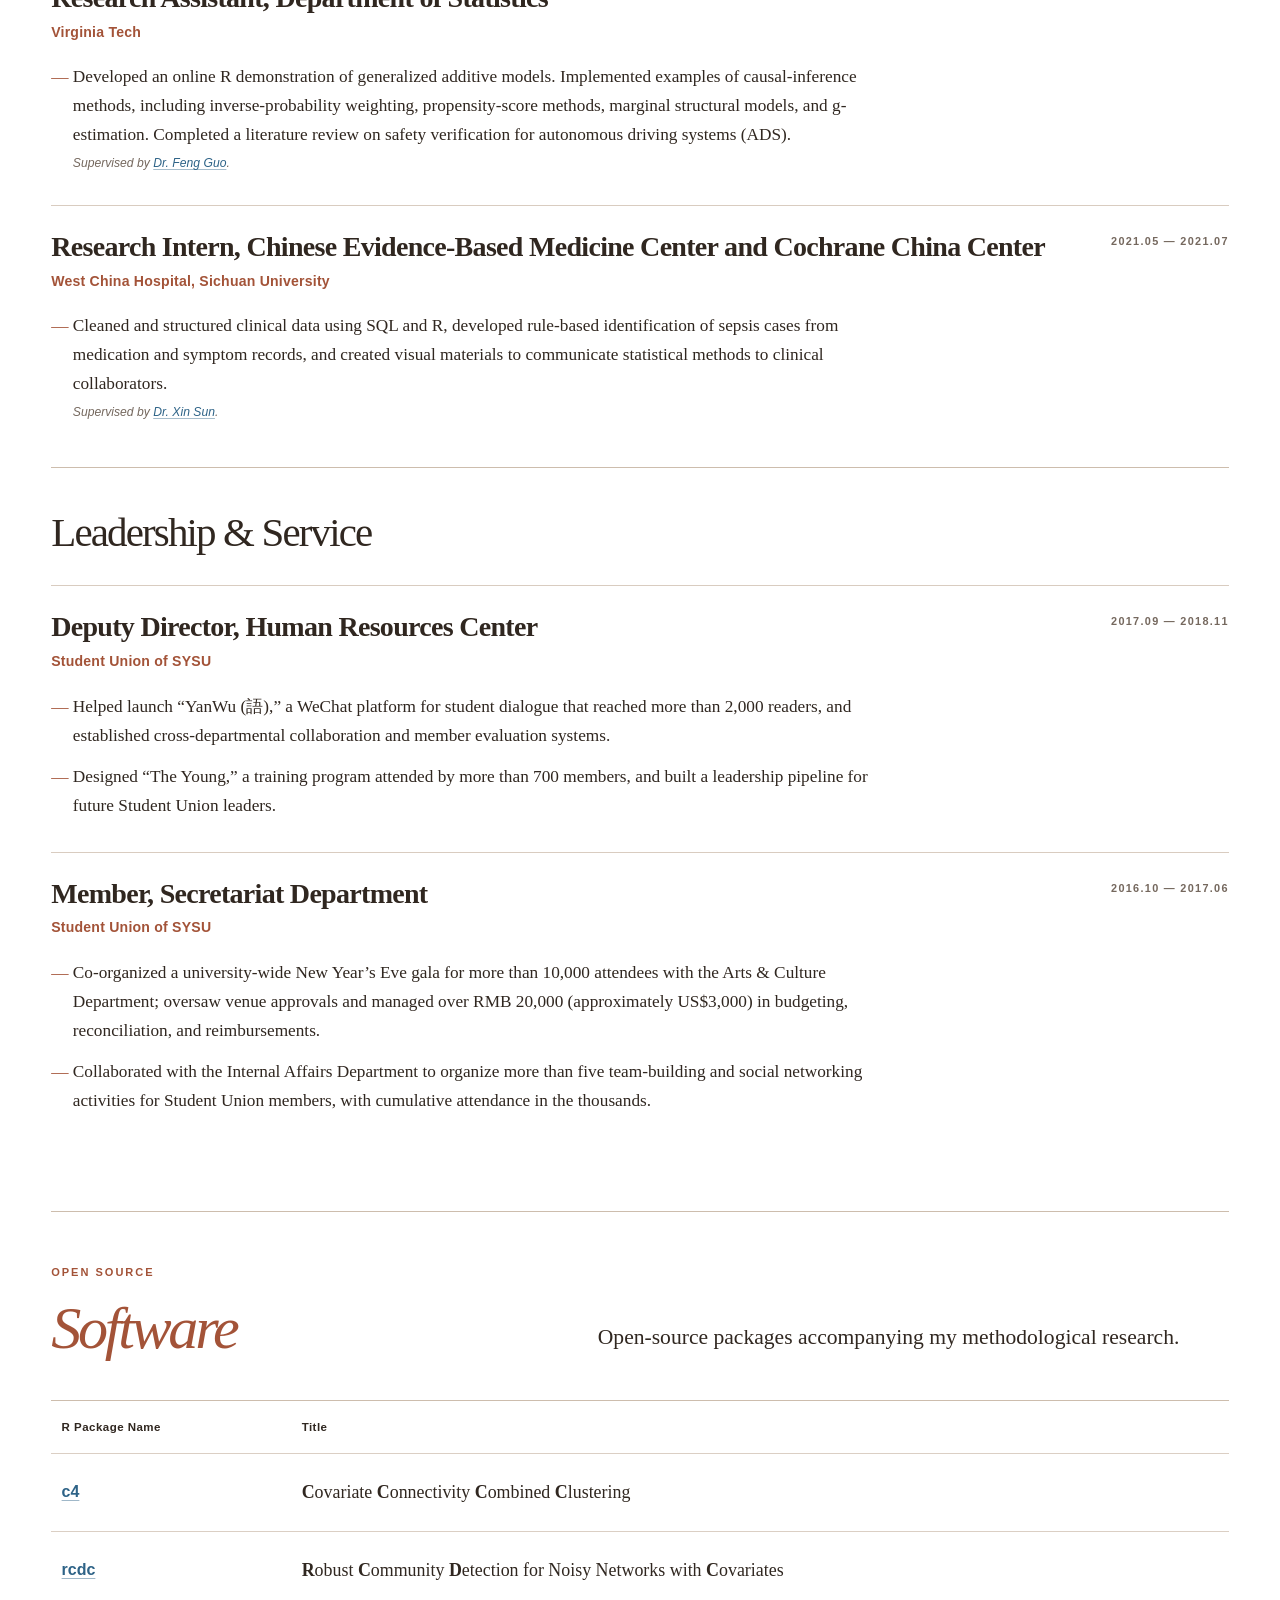
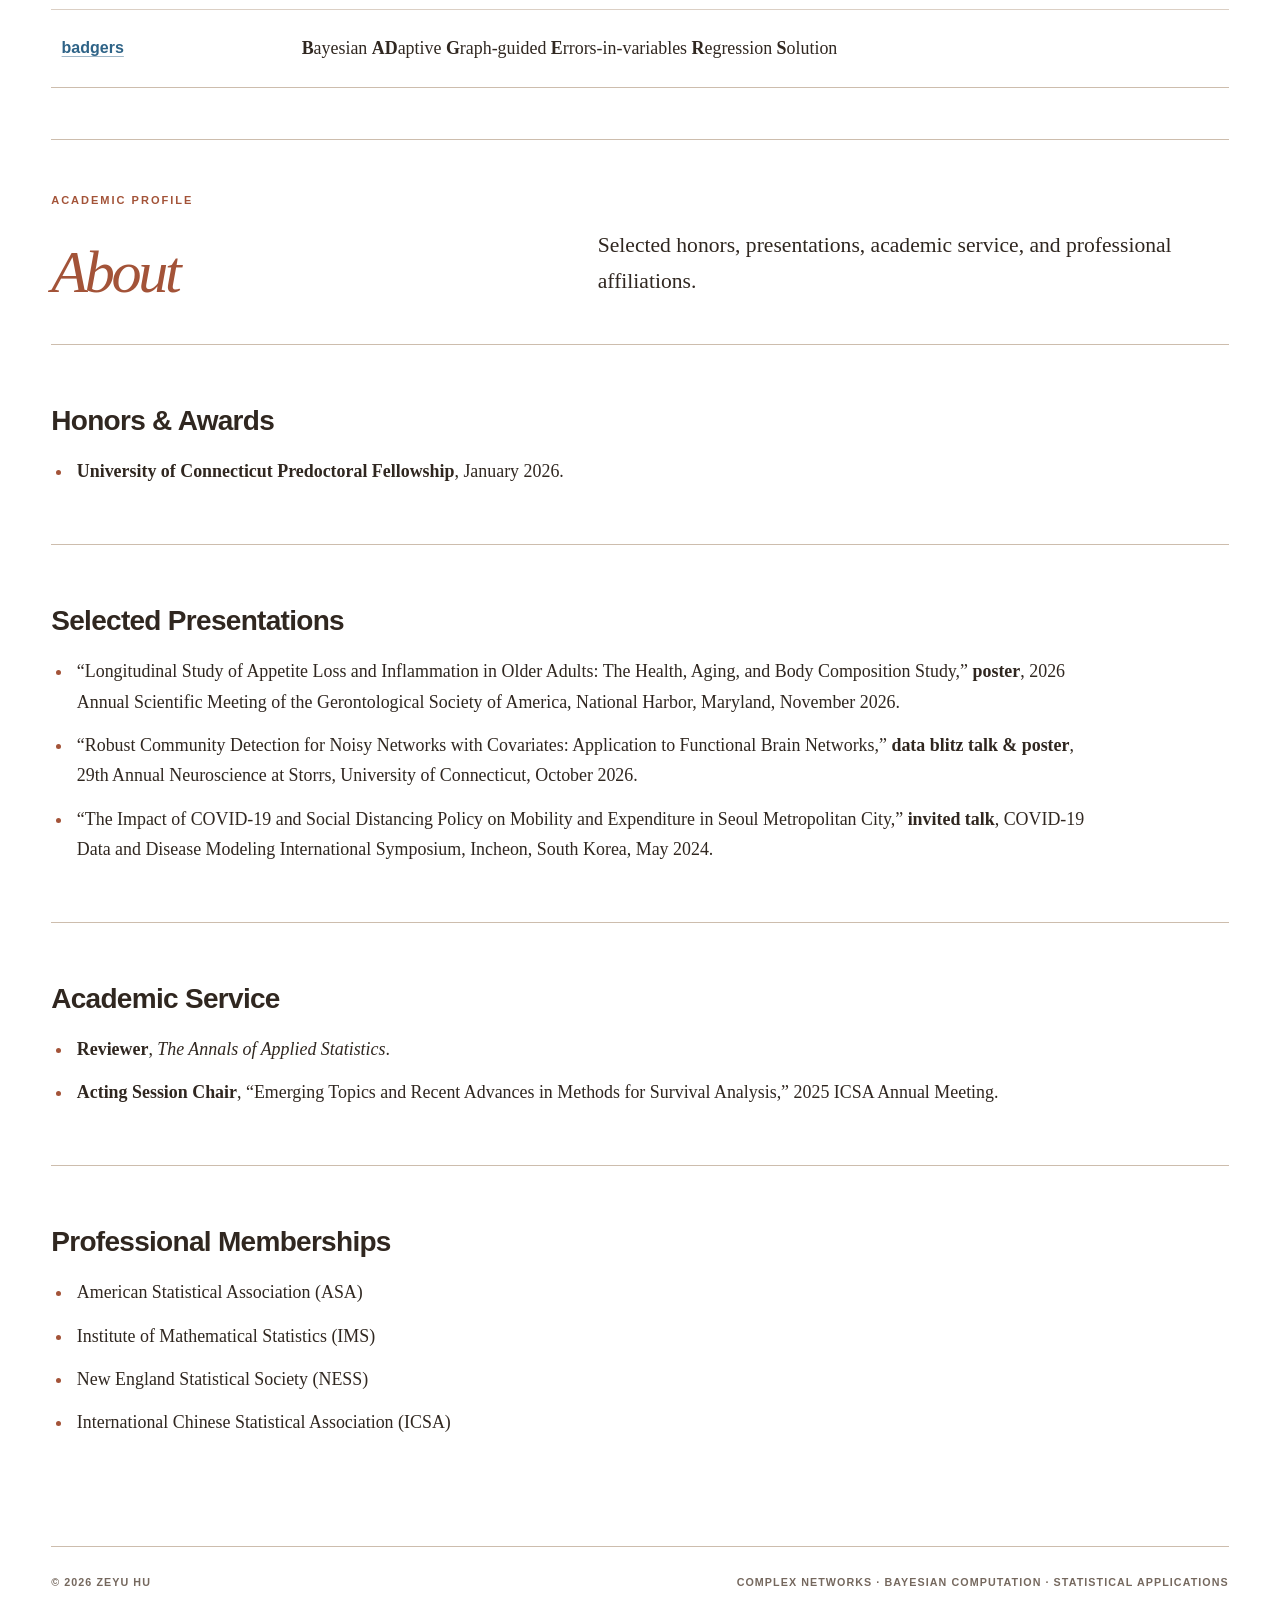
==== commit 15d72a54: "Show complete portfolio sections on the homepage" ====
--- a/pages/index.html
+++ b/pages/index.html
@@ -10,7 +10,7 @@
   <meta property="og:type" content="website">
   <meta property="og:image" content="https://zyhu888.github.io/assets/images/og.png">
   <link rel="icon" href="/assets/icons/favicon.svg" type="image/svg+xml">
-  <link rel="stylesheet" href="/assets/css/styles.css?v=20261125-compact-layout">
+  <link rel="stylesheet" href="/assets/css/styles.css?v=20261125-home-sections">
   <script src="/assets/js/contact.js" defer></script>
   <title>Zeyu Hu</title>
 </head>
@@ -21,8 +21,8 @@
     <a class="wordmark" href="/" aria-label="Zeyu Hu, home">ZH</a>
     <nav class="primary-nav" aria-label="Primary navigation">
       <a class="active" href="/">Home</a>
+      <a href="/publications.html">Publications</a>
       <a href="/experience.html">Experience</a>
-      <a href="/publications.html">Publications</a>
       <a href="/software.html">Software</a>
       <a href="/about.html">About</a>
     </nav>
@@ -109,6 +109,235 @@
       </div>
     </aside>
   </section>
+  <div class="home-sections">
+
+  <section class="publications-page page-shell" id="publications" aria-labelledby="publications-title">
+    <header class="publications-intro">
+      <p class="section-kicker">Research</p>
+      <h2 id="publications-title">Publications</h2>
+      <p>My publication history can be viewed through <a href="https://scholar.google.com/citations?user=q6PjB3gAAAAJ&hl=en" target="_blank" rel="noreferrer">my Google Scholar page</a>. Alternatively, you can find below a more structured presentation.</p>
+    </header>
+
+    <section class="publication-section" aria-labelledby="journal-articles">
+      <div class="publication-section-heading"><h3 id="journal-articles">Peer-Reviewed Journal Articles</h3><span>05</span></div>
+      <ol class="publication-list">
+        <li><p><a class="publication-title" href="https://www.sciencedirect.com/science/article/pii/S0378437126009234" target="_blank" rel="noreferrer">Covariate Connectivity Combined Clustering for Weighted Networks</a>. (2026) <strong>Hu, Z.</strong>, Li, W., Yan, J., and Zhang, P. <em>Physica A: Statistical Mechanics and its Applications</em>, 704, 132177.<span class="publication-resources"><span>[<a href="/papers/hu2026covariate.pdf" target="_blank" rel="noreferrer">PDF</a>]</span><span>[<a href="https://github.com/zyhu888/c4" target="_blank" rel="noreferrer">Code</a>]</span></span></p></li>
+        <li><p><a class="publication-title" href="https://doi.org/10.1186/s12889-026-29947-w" target="_blank" rel="noreferrer">Changes in Mobility and Expenditure During the COVID-19 Pandemic and Social Distancing in Seoul Metropolitan City</a>. (2026) Jo, Y., <strong>Hu, Z.</strong>, Chang, W., Jang, Y., and Jung, J. <em>BMC Public Health</em>. Published online November 19, 2026.<span class="publication-resources"><span>[<a href="https://github.com/UConn-Health-Disease-Modeling/Mobility-Expenditure" target="_blank" rel="noreferrer">Code</a>]</span></span></p></li>
+        <li><p><a class="publication-title" href="https://doi.org/10.1016/j.ijid.2026.108963" target="_blank" rel="noreferrer">Time to Recovery from Long COVID: A Longitudinal Analysis of Symptom Duration and Risk Factors Using Accelerated Failure Time Models</a>. (2026) Jo, Y., <strong>Hu, Z.</strong>, Joo, H., Jung, J., and Lee, J. <em>International Journal of Infectious Diseases</em>, 108963.<span class="publication-resources"><span>[<a href="/papers/jo2026time.pdf" target="_blank" rel="noreferrer">PDF</a>]</span><span>[<a href="https://github.com/UConn-Health-Disease-Modeling/longcovid-aft" target="_blank" rel="noreferrer">Code</a>]</span></span></p></li>
+        <li><p><a class="publication-title" href="https://doi.org/10.1038/s41598-025-33655-7" target="_blank" rel="noreferrer">Complex Network Analysis of Mobility Dynamics in Seoul During the COVID-19 Pandemic 2020–2022</a>. (2026) <strong>Hu, Z.</strong>, Yu, M., Jang, Y., Shrestha, S., Jung, J., and Jo, Y. <em>Scientific Reports</em>, 16(1), 4345.<span class="publication-resources"><span>[<a href="/papers/hu2026complex.pdf" target="_blank" rel="noreferrer">PDF</a>]</span><span>[<a href="https://github.com/UConn-Health-Disease-Modeling/SeoulMobilityNetwork" target="_blank" rel="noreferrer">Code</a>]</span></span></p></li>
+        <li><p><a class="publication-title" href="https://doi.org/10.1038/s41598-025-05583-z" target="_blank" rel="noreferrer">Dynamic Interactions of COVID-19 Incidences, Mobility, and Social Distancing Policies in Seoul: A VAR Model Approach</a>. (2025) <strong>Hu, Z.</strong>, Chang, W., Jang, Y., Jo, Y., and Jung, J. <em>Scientific Reports</em>, 15(1), 24288.<span class="publication-resources"><span>[<a href="/papers/hu2025dynamic.pdf" target="_blank" rel="noreferrer">PDF</a>]</span><span>[<a href="https://github.com/UConn-Health-Disease-Modeling/SeoulCovidVarx" target="_blank" rel="noreferrer">Code</a>]</span></span></p></li>
+      </ol>
+    </section>
+
+    <section class="publication-section" aria-labelledby="preprints">
+      <div class="publication-section-heading"><h3 id="preprints">Preprints</h3><span>03</span></div>
+      <ol class="publication-list">
+        <li><p><span class="publication-title">BADGERS: Bayesian Adaptive Graph-Guided Errors-in-Variables Regression Solution for Structured High-Dimensional Data</span>. (2026) <strong>Hu, Z.</strong>, Qu, K., Long, Q., Yan, J., and Li, W.<span class="publication-resources"><span>[<a href="/papers/hu2026graph.pdf" target="_blank" rel="noreferrer">PDF</a>]</span><span>[<a href="https://github.com/zyhu888/badgers" target="_blank" rel="noreferrer">Code</a>]</span></span></p></li>
+        <li><p><a class="publication-title" href="https://arxiv.org/abs/2609.05654" target="_blank" rel="noreferrer">Robust Community Detection for Noisy Networks with Covariates: Application to Functional Brain Networks</a>. (2026) <strong>Hu, Z.</strong>, Xu, F. H., Kundu, S., Zhao, Y., Shen, L., Yan, J., and Li, W. <em>arXiv preprint</em> arXiv:2609.05654.<span class="publication-resources"><span>[<a href="/papers/hu2026robust.pdf" target="_blank" rel="noreferrer">PDF</a>]</span><span>[<a href="https://github.com/zyhu888/rcdc" target="_blank" rel="noreferrer">Code</a>]</span></span></p></li>
+        <li><p><a class="publication-title" href="https://arxiv.org/abs/2411.01114" target="_blank" rel="noreferrer">Infant Agent: A Tool-Integrated, Logic-Driven Agent with Cost-Effective API Usage</a>. (2024) Lei, B., Li, Y., Zeng, Y., Ren, T., Luo, Y., Shi, T., Gao, Z., <strong>Hu, Z.</strong>, Kang, W., and Chen, Q. <em>arXiv preprint</em> arXiv:2411.01114.<span class="publication-resources"><span>[<a href="/papers/lei2024infant.pdf" target="_blank" rel="noreferrer">PDF</a>]</span></span></p></li>
+      </ol>
+    </section>
+  </section>
+
+  <section class="experience-page page-shell" id="experience" aria-labelledby="experience-title">
+    <header class="experience-intro">
+      <p class="section-kicker">Background</p>
+      <h2 id="experience-title">Experience</h2>
+      <p>A structured overview of my professional, research, and leadership experience.</p>
+    </header>
+    <div class="experience-sections">
+
+            <section class="experience-panel" id="industry" aria-labelledby="industry-title">
+              <div class="experience-panel-copy">
+                <h3 id="industry-title">Industry Experience</h3>
+
+  <article class="experience-entry">
+    <div class="experience-entry-heading">
+      <div><h4>Intern — Biostatistics</h4><p>Insmed Incorporated</p></div>
+      <span>2026.05 — 2026.08</span>
+    </div>
+    <ul>
+      <li><span>Developed and validated Bayesian workflows for pediatric clinical trials using robust mixture priors to incorporate adult evidence. Built R Shiny applications for simulation and real-data analysis of count and time-to-event endpoints, evaluating operating characteristics, effective sample size, and sensitivity to information borrowing.</span></li>
+    </ul>
+  </article>
+  <article class="experience-entry">
+    <div class="experience-entry-heading">
+      <div><h4>Intern — Big Data Engineering</h4><p>Agricultural Bank of China</p></div>
+      <span>2019.06 — 2019.08</span>
+    </div>
+    <ul>
+      <li><span>Developed a data classification and search platform, using k-means and spectral clustering to consolidate related tables, improve information retrieval, and reduce storage redundancy.</span></li>
+    </ul>
+  </article>
+  <article class="experience-entry">
+    <div class="experience-entry-heading">
+      <div><h4>Intern — Business Analytics</h4><p>Shanxi Financial Assets Exchange Co., Ltd.</p></div>
+      <span>2018.08 — 2018.09</span>
+    </div>
+    <ul>
+      <li><span>Analyzed customer transaction data and evaluated new financial products, providing recommendations to improve product design and customer adoption.</span></li>
+    </ul>
+  </article>
+  <article class="experience-entry">
+    <div class="experience-entry-heading">
+      <div><h4>Intern — Technology Innovation Department</h4><p>China Telecom, Taiyuan Branch</p></div>
+      <span>2017.01 — 2017.02</span>
+    </div>
+    <ul>
+      <li><span>Processed backend data for BESTPAY, then China’s third-largest mobile payment platform, in Shanxi Province and supported business approvals, annual-report reviews, and merchant adoption initiatives.</span></li>
+    </ul>
+  </article>
+              </div>
+            </section>
+            <section class="experience-panel" id="research" aria-labelledby="research-title">
+              <div class="experience-panel-copy">
+                <h3 id="research-title">Research Experience</h3>
+
+  <article class="experience-entry">
+    <div class="experience-entry-heading">
+      <div><h4>Ph.D. Research, Department of Statistics</h4><p>University of Connecticut</p></div>
+      <span>2023.09 — Present</span>
+    </div>
+    <ul>
+      <li><span>Develop statistical methods for complex networks and high-dimensional data, focusing on covariate-informed clustering, Bayesian modeling, and MCMC computation, with applications to HIV/AIDS networks, functional brain networks, and network-guided gene selection. This work includes the <a class="experience-inline-link" href="https://github.com/zyhu888/c4" target="_blank" rel="noreferrer">C4</a> and <a class="experience-inline-link" href="https://github.com/zyhu888/RCDC" target="_blank" rel="noreferrer">RCDC</a> methods and their accompanying R packages.</span><span class="experience-supervisors">Supervised by <a href="https://statistics.uconn.edu/person/jun-yan/" target="_blank" rel="noreferrer">Dr. Jun Yan</a>, <a href="https://statistics.uconn.edu/person/wenrui-li/" target="_blank" rel="noreferrer">Dr. Wenrui Li</a> and <a href="https://www.vumc.org/biostatistics/person/panpan-zhang" target="_blank" rel="noreferrer">Dr. Panpan Zhang</a>.</span></li>
+    </ul>
+  </article>
+  <article class="experience-entry">
+    <div class="experience-entry-heading">
+      <div><h4>Research Assistant, UConn Center on Aging</h4><p>UConn Health</p></div>
+      <span>2026.01 — Present</span>
+    </div>
+    <ul>
+      <li><span>Modeled longitudinal relationships among appetite loss, inflammatory biomarkers, and incident physical disability in community-dwelling older adults using mixed-effects and survival methods.</span><span class="experience-supervisors">Supervised by <a href="https://facultydirectory.uchc.edu/profile?profileId=Soliman-Germine" target="_blank" rel="noreferrer">Dr. Germine Soliman</a>, <a href="https://facultydirectory.uchc.edu/profile?profileId=Barry-Lisa" target="_blank" rel="noreferrer">Dr. Lisa C. Barry</a> and <a href="https://facultydirectory.uchc.edu/profile?profileId=Coman-Emil" target="_blank" rel="noreferrer">Dr. Emil Coman</a>.</span></li><li><span>Conducted longitudinal analyses of metabolic syndrome and overactive bladder among women, along with a separate mediation analysis involving inflammatory biomarkers.</span><span class="experience-supervisors">Supervised by <a href="https://facultydirectory.uchc.edu/profile?profileId=Al-Naggar-Iman" target="_blank" rel="noreferrer">Dr. Iman Al-Naggar</a> and <a href="https://facultydirectory.uchc.edu/profile?profileId=Grady-James" target="_blank" rel="noreferrer">Dr. James J. Grady</a>.</span></li>
+    </ul>
+  </article>
+  <article class="experience-entry">
+    <div class="experience-entry-heading">
+      <div><h4>Research Assistant, Department of Public Health Sciences</h4><p>UConn Health</p></div>
+      <span>2023.10 — 2026.01</span>
+    </div>
+    <ul>
+      <li><span>Conducted statistical modeling and analysis for several independent projects using Korean COVID-19 data, covering mobility and consumption patterns, social-distancing policies, urban connectivity, and long-COVID outcomes. Applied spatiotemporal, time-series, network analysis, and longitudinal methods to study behavioral and health dynamics during and after the pandemic.</span><span class="experience-supervisors">Supervised by <a href="https://health.uconn.edu/public-health-sciences/person/youngji-jo/" target="_blank" rel="noreferrer">Dr. Youngji Jo</a>.</span></li>
+    </ul>
+  </article>
+  <article class="experience-entry">
+    <div class="experience-entry-heading">
+      <div><h4>Research Assistant, Department of Statistics</h4><p>Virginia Tech</p></div>
+      <span>2022.06 — 2022.09</span>
+    </div>
+    <ul>
+      <li><span>Developed an online R demonstration of generalized additive models. Implemented examples of causal-inference methods, including inverse-probability weighting, propensity-score methods, marginal structural models, and g-estimation. Completed a literature review on safety verification for autonomous driving systems (ADS).</span><span class="experience-supervisors">Supervised by <a href="https://www.stat.vt.edu/people/stat-faculty/guo-feng.html" target="_blank" rel="noreferrer">Dr. Feng Guo</a>.</span></li>
+    </ul>
+  </article>
+  <article class="experience-entry">
+    <div class="experience-entry-heading">
+      <div><h4>Research Intern, Chinese Evidence-Based Medicine Center and Cochrane China Center</h4><p>West China Hospital, Sichuan University</p></div>
+      <span>2021.05 — 2021.07</span>
+    </div>
+    <ul>
+      <li><span>Cleaned and structured clinical data using SQL and R, developed rule-based identification of sepsis cases from medication and symptom records, and created visual materials to communicate statistical methods to clinical collaborators.</span><span class="experience-supervisors">Supervised by <a href="https://yjs.cd120.com/contents/546/2520.html" target="_blank" rel="noreferrer">Dr. Xin Sun</a>.</span></li>
+    </ul>
+  </article>
+              </div>
+            </section>
+            <section class="experience-panel" id="leadership" aria-labelledby="leadership-title">
+              <div class="experience-panel-copy">
+                <h3 id="leadership-title">Leadership & Service</h3>
+
+  <article class="experience-entry">
+    <div class="experience-entry-heading">
+      <div><h4>Deputy Director, Human Resources Center</h4><p>Student Union of SYSU</p></div>
+      <span>2017.09 — 2018.11</span>
+    </div>
+    <ul>
+      <li><span>Helped launch “YanWu (語),” a WeChat platform for student dialogue that reached more than 2,000 readers, and established cross-departmental collaboration and member evaluation systems.</span></li><li><span>Designed “The Young,” a training program attended by more than 700 members, and built a leadership pipeline for future Student Union leaders.</span></li>
+    </ul>
+  </article>
+  <article class="experience-entry">
+    <div class="experience-entry-heading">
+      <div><h4>Member, Secretariat Department</h4><p>Student Union of SYSU</p></div>
+      <span>2016.10 — 2017.06</span>
+    </div>
+    <ul>
+      <li><span>Co-organized a university-wide New Year’s Eve gala for more than 10,000 attendees with the Arts & Culture Department; oversaw venue approvals and managed over RMB 20,000 (approximately US$3,000) in budgeting, reconciliation, and reimbursements.</span></li><li><span>Collaborated with the Internal Affairs Department to organize more than five team-building and social networking activities for Student Union members, with cumulative attendance in the thousands.</span></li>
+    </ul>
+  </article>
+              </div>
+            </section>
+    </div>
+  </section>
+
+  <section class="software-page page-shell" id="software" aria-labelledby="software-title">
+    <header class="software-intro">
+      <p class="section-kicker">Open Source</p>
+      <h2 id="software-title">Software</h2>
+      <p>Open-source packages accompanying my methodological research.</p>
+    </header>
+
+    <section class="software-catalog" aria-label="R package catalog">
+      <div class="software-row software-row-heading" aria-hidden="true">
+        <span>R Package Name</span>
+        <span>Title</span>
+      </div>
+      <article class="software-row">
+        <h3><a href="https://github.com/zyhu888/c4" target="_blank" rel="noreferrer">c4</a></h3>
+        <p><strong>C</strong>ovariate <strong>C</strong>onnectivity <strong>C</strong>ombined <strong>C</strong>lustering</p>
+      </article>
+      <article class="software-row">
+        <h3><a href="https://github.com/zyhu888/rcdc" target="_blank" rel="noreferrer">rcdc</a></h3>
+        <p><strong>R</strong>obust <strong>C</strong>ommunity <strong>D</strong>etection for Noisy Networks with <strong>C</strong>ovariates</p>
+      </article>
+      <article class="software-row">
+        <h3><a href="https://github.com/zyhu888/badgers" target="_blank" rel="noreferrer">badgers</a></h3>
+        <p><strong>B</strong>ayesian <strong>AD</strong>aptive <strong>G</strong>raph-guided <strong>E</strong>rrors-in-variables <strong>R</strong>egression <strong>S</strong>olution</p>
+      </article>
+    </section>
+  </section>
+
+  <section class="about-page page-shell" id="about" aria-labelledby="about-title">
+    <header class="about-intro">
+      <p class="section-kicker">Academic Profile</p>
+      <h2 id="about-title">About</h2>
+      <p>Selected honors, presentations, academic service, and professional affiliations.</p>
+    </header>
+
+    <div class="about-sections">
+      <section class="about-section" aria-labelledby="honors-awards">
+        <h3 id="honors-awards">Honors &amp; Awards</h3>
+        <ul class="about-list">
+          <li><strong>University of Connecticut Predoctoral Fellowship</strong>, January 2026.</li>
+        </ul>
+      </section>
+
+      <section class="about-section" aria-labelledby="selected-presentations">
+        <h3 id="selected-presentations">Selected Presentations</h3>
+        <ul class="about-list">
+          <li>“Longitudinal Study of Appetite Loss and Inflammation in Older Adults: The Health, Aging, and Body Composition Study,” <strong>poster</strong>, 2026 Annual Scientific Meeting of the Gerontological Society of America, National Harbor, Maryland, November 2026.</li>
+          <li>“Robust Community Detection for Noisy Networks with Covariates: Application to Functional Brain Networks,” <strong>data blitz talk &amp; poster</strong>, 29th Annual Neuroscience at Storrs, University of Connecticut, October 2026.</li>
+          <li>“The Impact of COVID-19 and Social Distancing Policy on Mobility and Expenditure in Seoul Metropolitan City,” <strong>invited talk</strong>, COVID-19 Data and Disease Modeling International Symposium, Incheon, South Korea, May 2024.</li>
+        </ul>
+      </section>
+
+      <section class="about-section" aria-labelledby="academic-service">
+        <h3 id="academic-service">Academic Service</h3>
+        <ul class="about-list">
+          <li><strong>Reviewer</strong>, <em>The Annals of Applied Statistics</em>.</li>
+          <li><strong>Acting Session Chair</strong>, “Emerging Topics and Recent Advances in Methods for Survival Analysis,” 2025 ICSA Annual Meeting.</li>
+        </ul>
+      </section>
+
+      <section class="about-section" aria-labelledby="professional-memberships">
+        <h3 id="professional-memberships">Professional Memberships</h3>
+        <ul class="about-list">
+          <li>American Statistical Association (ASA)</li>
+          <li>Institute of Mathematical Statistics (IMS)</li>
+          <li>New England Statistical Society (NESS)</li>
+          <li>International Chinese Statistical Association (ICSA)</li>
+        </ul>
+      </section>
+    </div>
+  </section>
+  </div>
 
   <footer class="site-footer page-shell">
     <p>© 2026 Zeyu Hu</p>
--- a/assets/css/styles.css
+++ b/assets/css/styles.css
@@ -134,8 +134,14 @@
   grid-template-columns: minmax(0, 1.42fr) minmax(250px, 0.58fr);
   gap: clamp(3.5rem, 9vw, 9rem);
   align-items: start;
-  min-height: calc(100vh - 78px);
-  padding-block: clamp(3.25rem, 6vw, 5.5rem);
+  padding-block: clamp(3.25rem, 6vw, 5.5rem) clamp(2rem, 4vw, 3.75rem);
+}
+
+.home-sections > .page-shell {
+  min-height: 0;
+  padding-block: clamp(2rem, 4vw, 3.75rem);
+  border-top: 1px solid var(--rule);
+  scroll-margin-top: 7rem;
 }
 
 .introduction {
@@ -635,7 +641,7 @@
   text-transform: uppercase;
 }
 
-.experience-intro h1 {
+.experience-intro > :is(h1, h2) {
   margin: 0;
   color: var(--terracotta);
   font-family: var(--serif);
@@ -674,7 +680,7 @@
   width: 100%;
 }
 
-.experience-panel-copy h2 {
+.experience-panel-copy > :is(h2, h3) {
   max-width: 760px;
   margin: 0;
   font-family: var(--serif);
@@ -708,7 +714,7 @@
   align-items: flex-start;
 }
 
-.experience-entry-heading h3 {
+.experience-entry-heading :is(h3, h4) {
   margin: 0;
   font-family: var(--serif);
   font-size: clamp(1.35rem, 2.2vw, 1.75rem);
@@ -838,7 +844,7 @@
   text-transform: uppercase;
 }
 
-.publications-intro h1 {
+.publications-intro > :is(h1, h2) {
   margin: 0;
   color: var(--terracotta);
   font-family: var(--serif);
@@ -894,7 +900,7 @@
   margin-bottom: 1rem;
 }
 
-.publication-section-heading h2 {
+.publication-section-heading > :is(h2, h3) {
   margin: 0;
   font-family: var(--serif);
   font-size: clamp(1.5rem, 2.4vw, 2rem);
@@ -1019,7 +1025,7 @@
   text-transform: uppercase;
 }
 
-.software-intro h1 {
+.software-intro > :is(h1, h2) {
   margin: 0;
   color: var(--terracotta);
   font-family: var(--serif);
@@ -1060,24 +1066,24 @@
   letter-spacing: 0.04em;
 }
 
-.software-row h2,
+.software-row > :is(h2, h3),
 .software-row p {
   margin: 0;
 }
 
-.software-row h2 {
+.software-row > :is(h2, h3) {
   font-size: 1rem;
   font-weight: 650;
 }
 
-.software-row h2 a {
+.software-row > :is(h2, h3) a {
   color: var(--link-blue);
   text-decoration: underline;
   text-decoration-color: color-mix(in srgb, var(--link-blue) 45%, transparent);
   text-underline-offset: 0.17em;
 }
 
-.software-row h2 a:hover {
+.software-row > :is(h2, h3) a:hover {
   color: var(--link-blue-dark);
   text-decoration-color: currentColor;
 }
@@ -1111,7 +1117,7 @@
   text-transform: uppercase;
 }
 
-.about-intro h1 {
+.about-intro > :is(h1, h2) {
   margin: 0;
   color: var(--terracotta);
   font-family: var(--serif);
@@ -1143,7 +1149,7 @@
   border-bottom: 0;
 }
 
-.about-section h2 {
+.about-section > :is(h2, h3) {
   margin: 0 0 1.15rem;
   font-family: var(--sans);
   font-size: clamp(1.35rem, 2.2vw, 1.75rem);
@@ -1260,7 +1266,6 @@
     display: flex;
     flex-direction: column;
     gap: 2.25rem;
-    min-height: auto;
     padding-block: 2.75rem;
   }
 
@@ -1290,10 +1295,10 @@
     display: block;
   }
 
-  .publications-intro h1,
-  .software-intro h1,
-  .about-intro h1,
-  .experience-intro h1 {
+  .publications-intro > :is(h1, h2),
+  .software-intro > :is(h1, h2),
+  .about-intro > :is(h1, h2),
+  .experience-intro > :is(h1, h2) {
     margin-bottom: 1rem;
   }
 
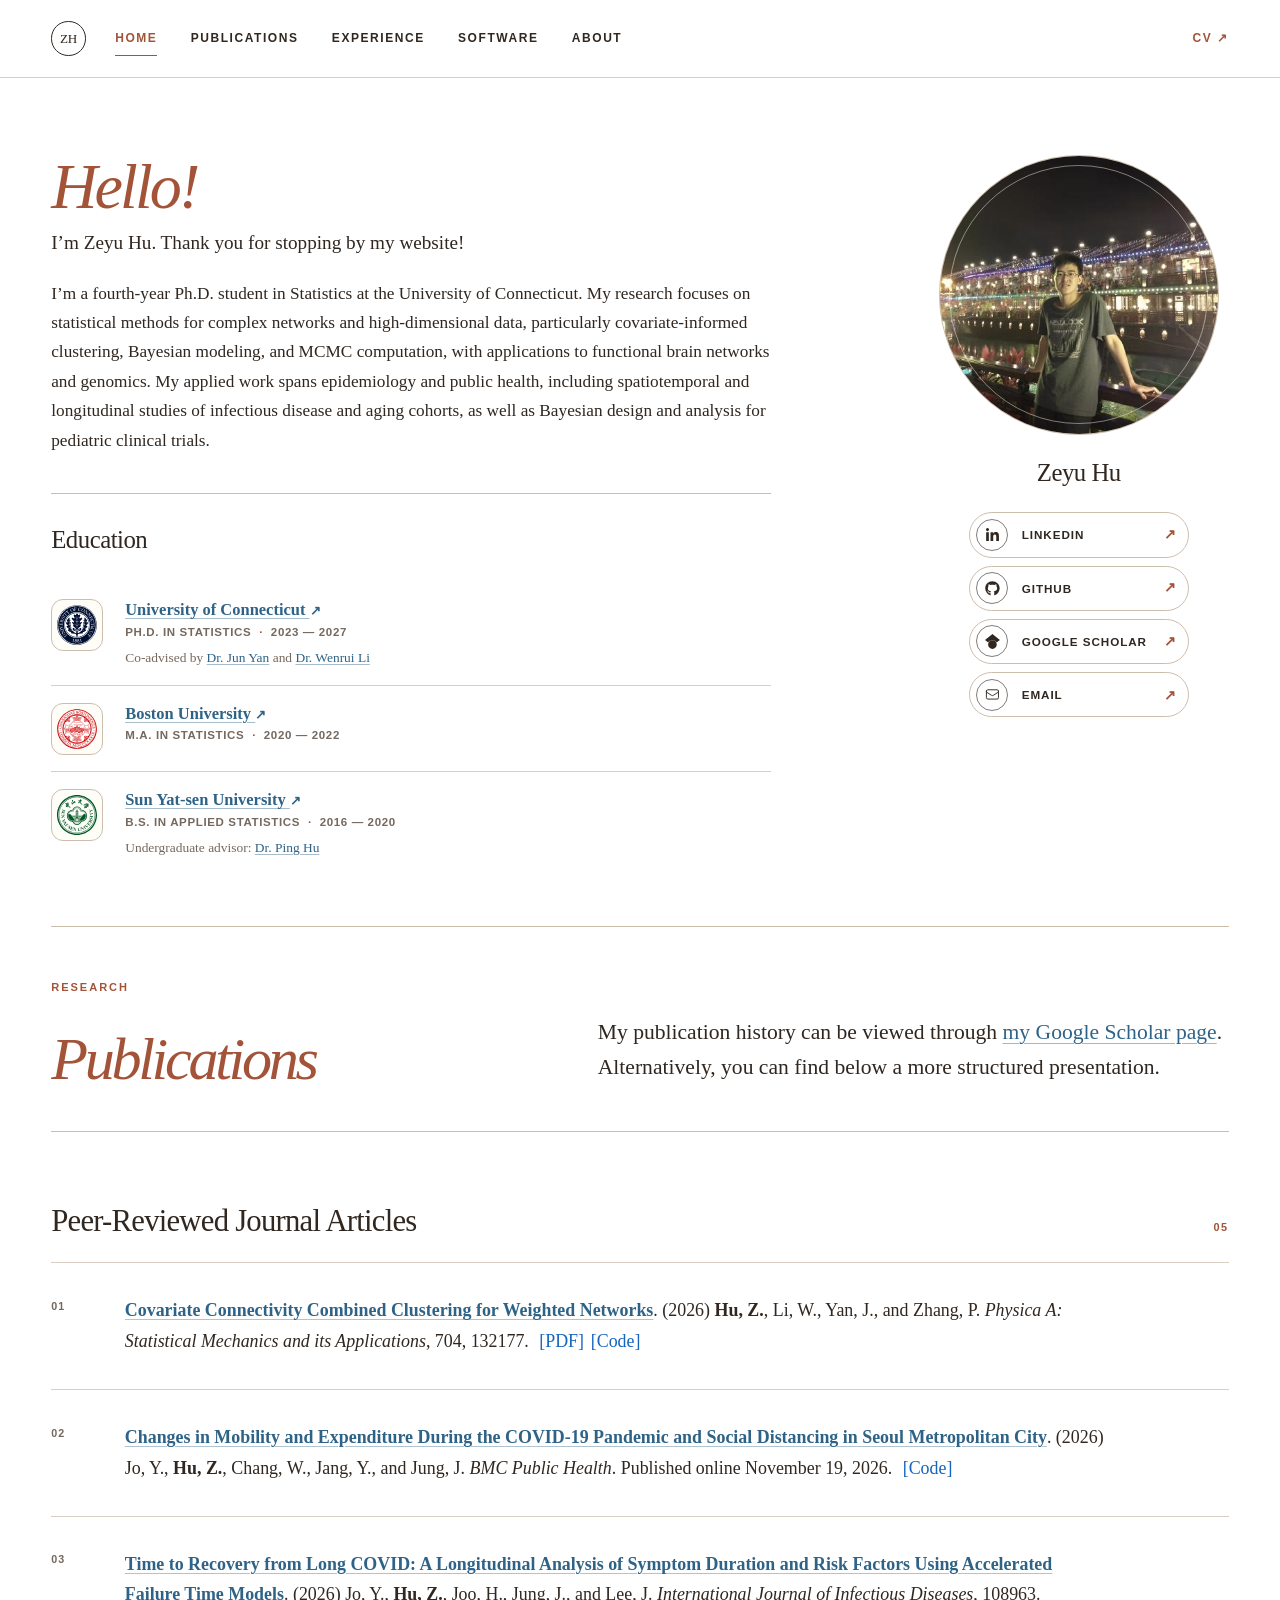
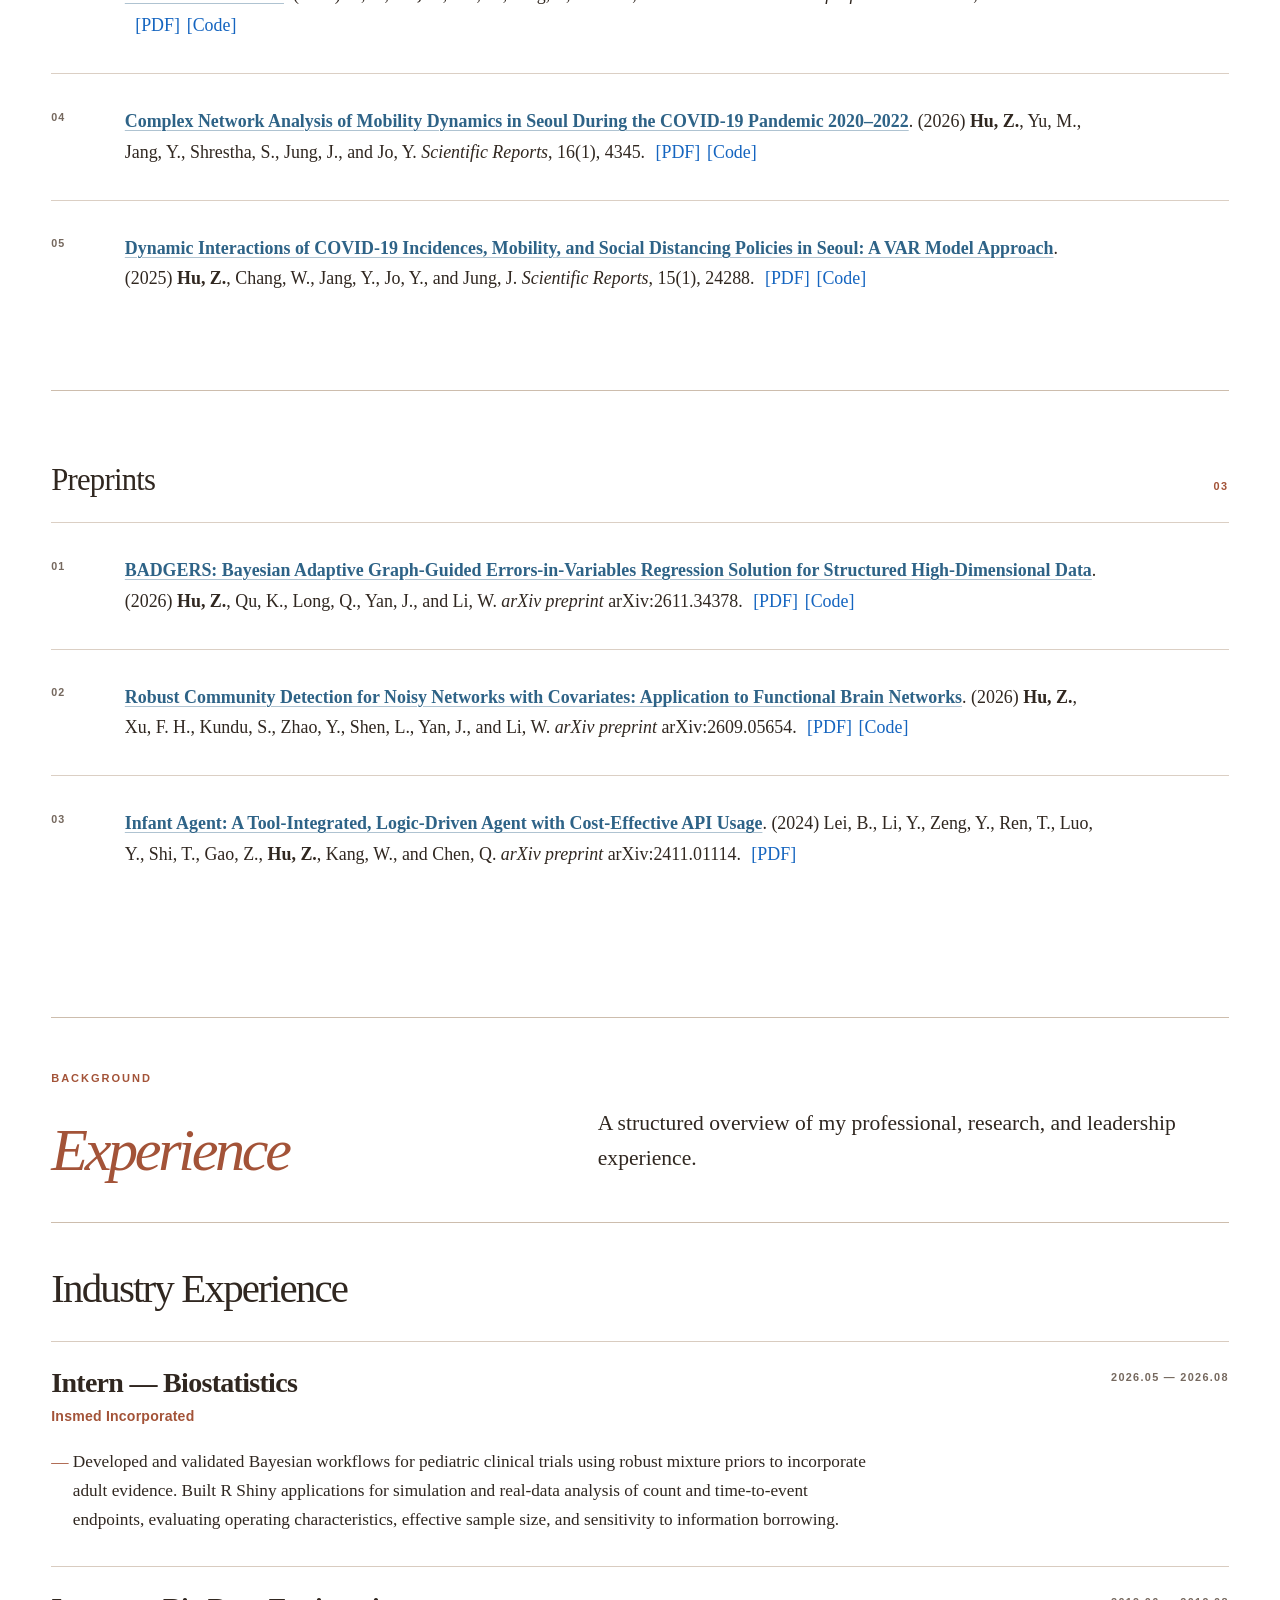
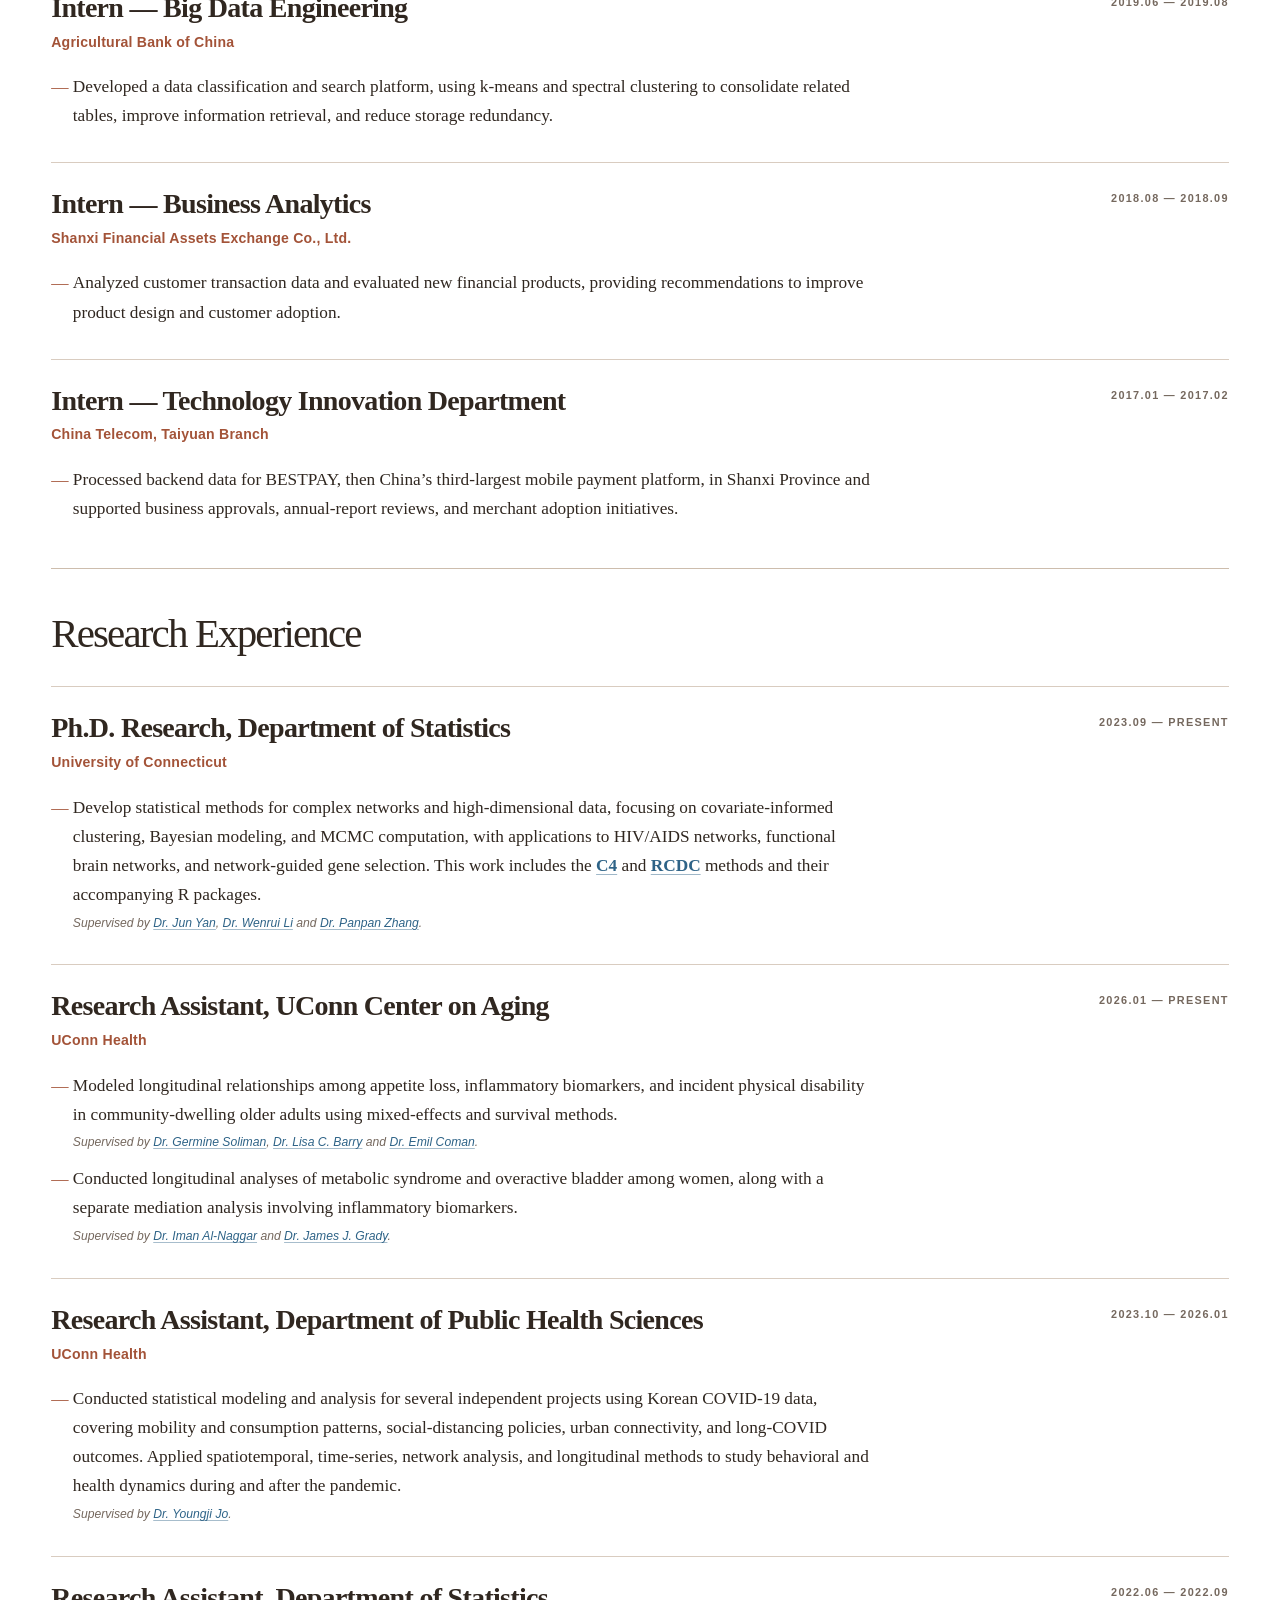
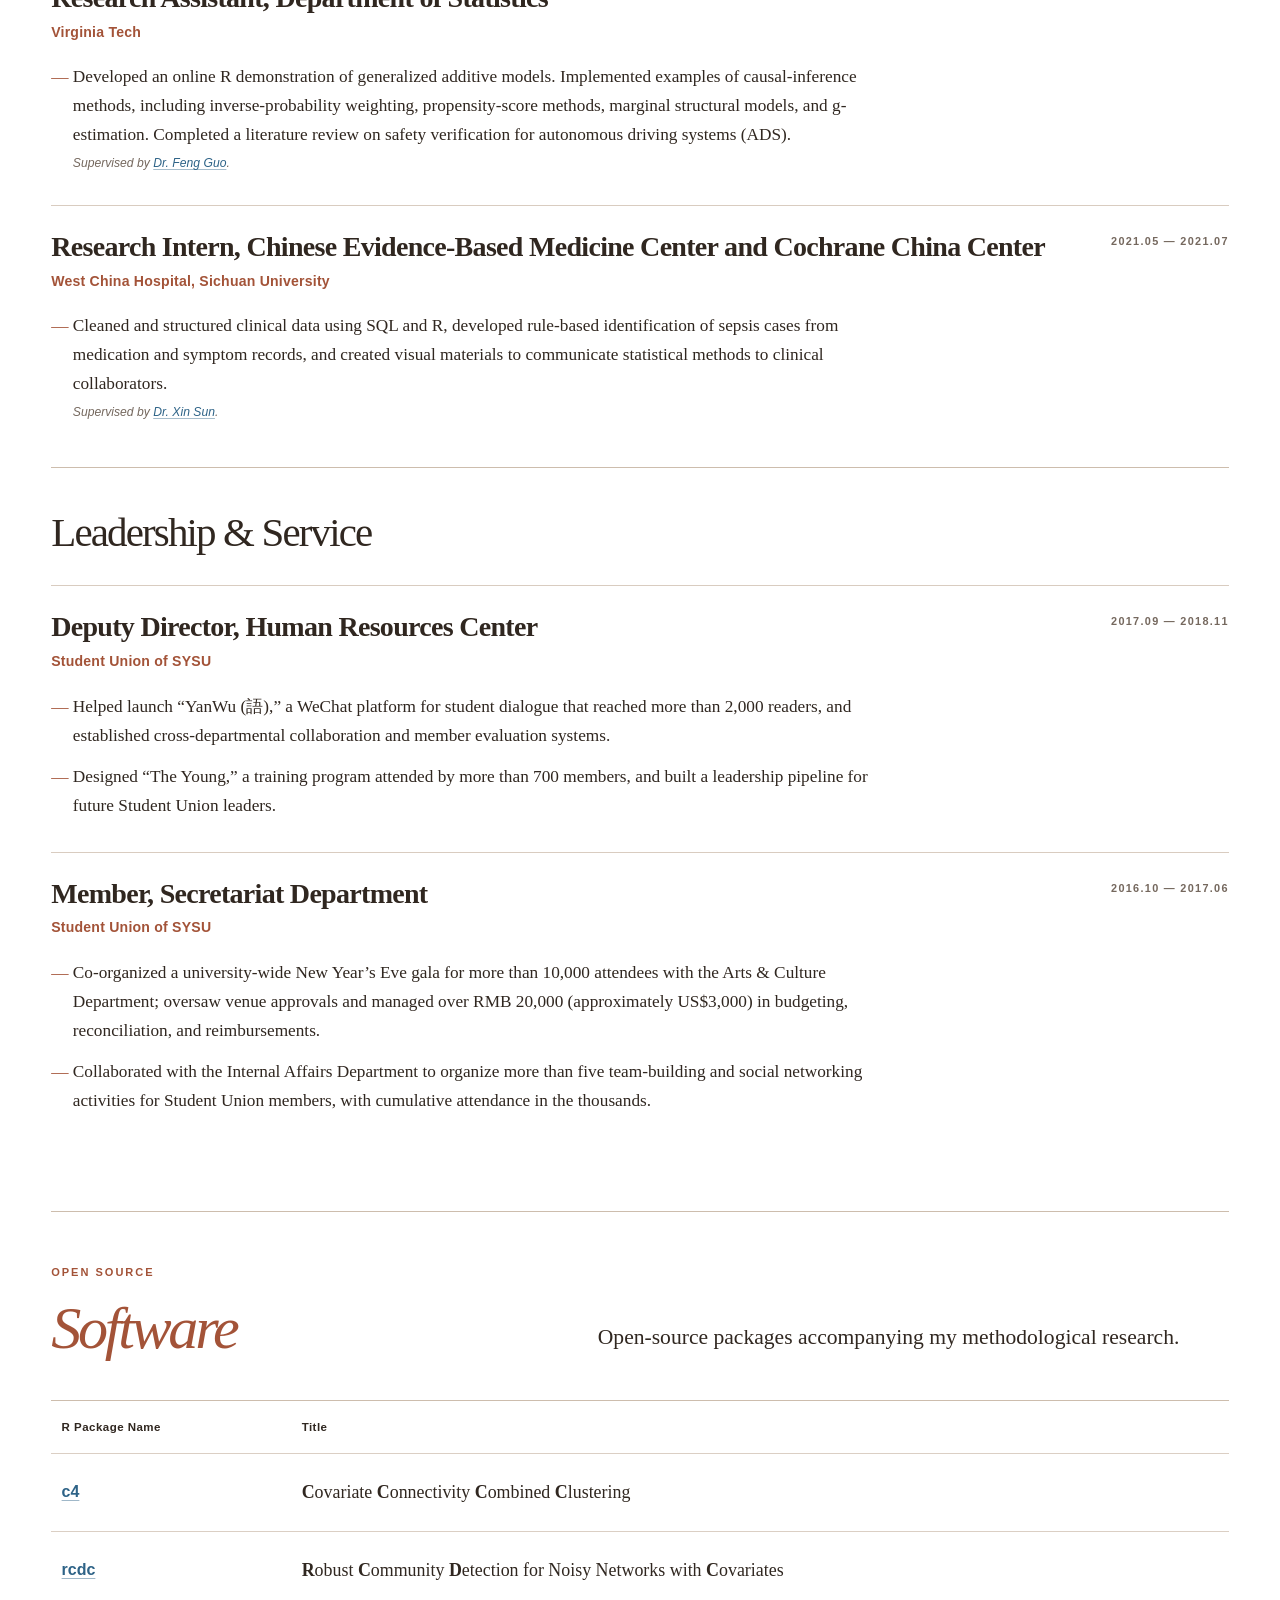
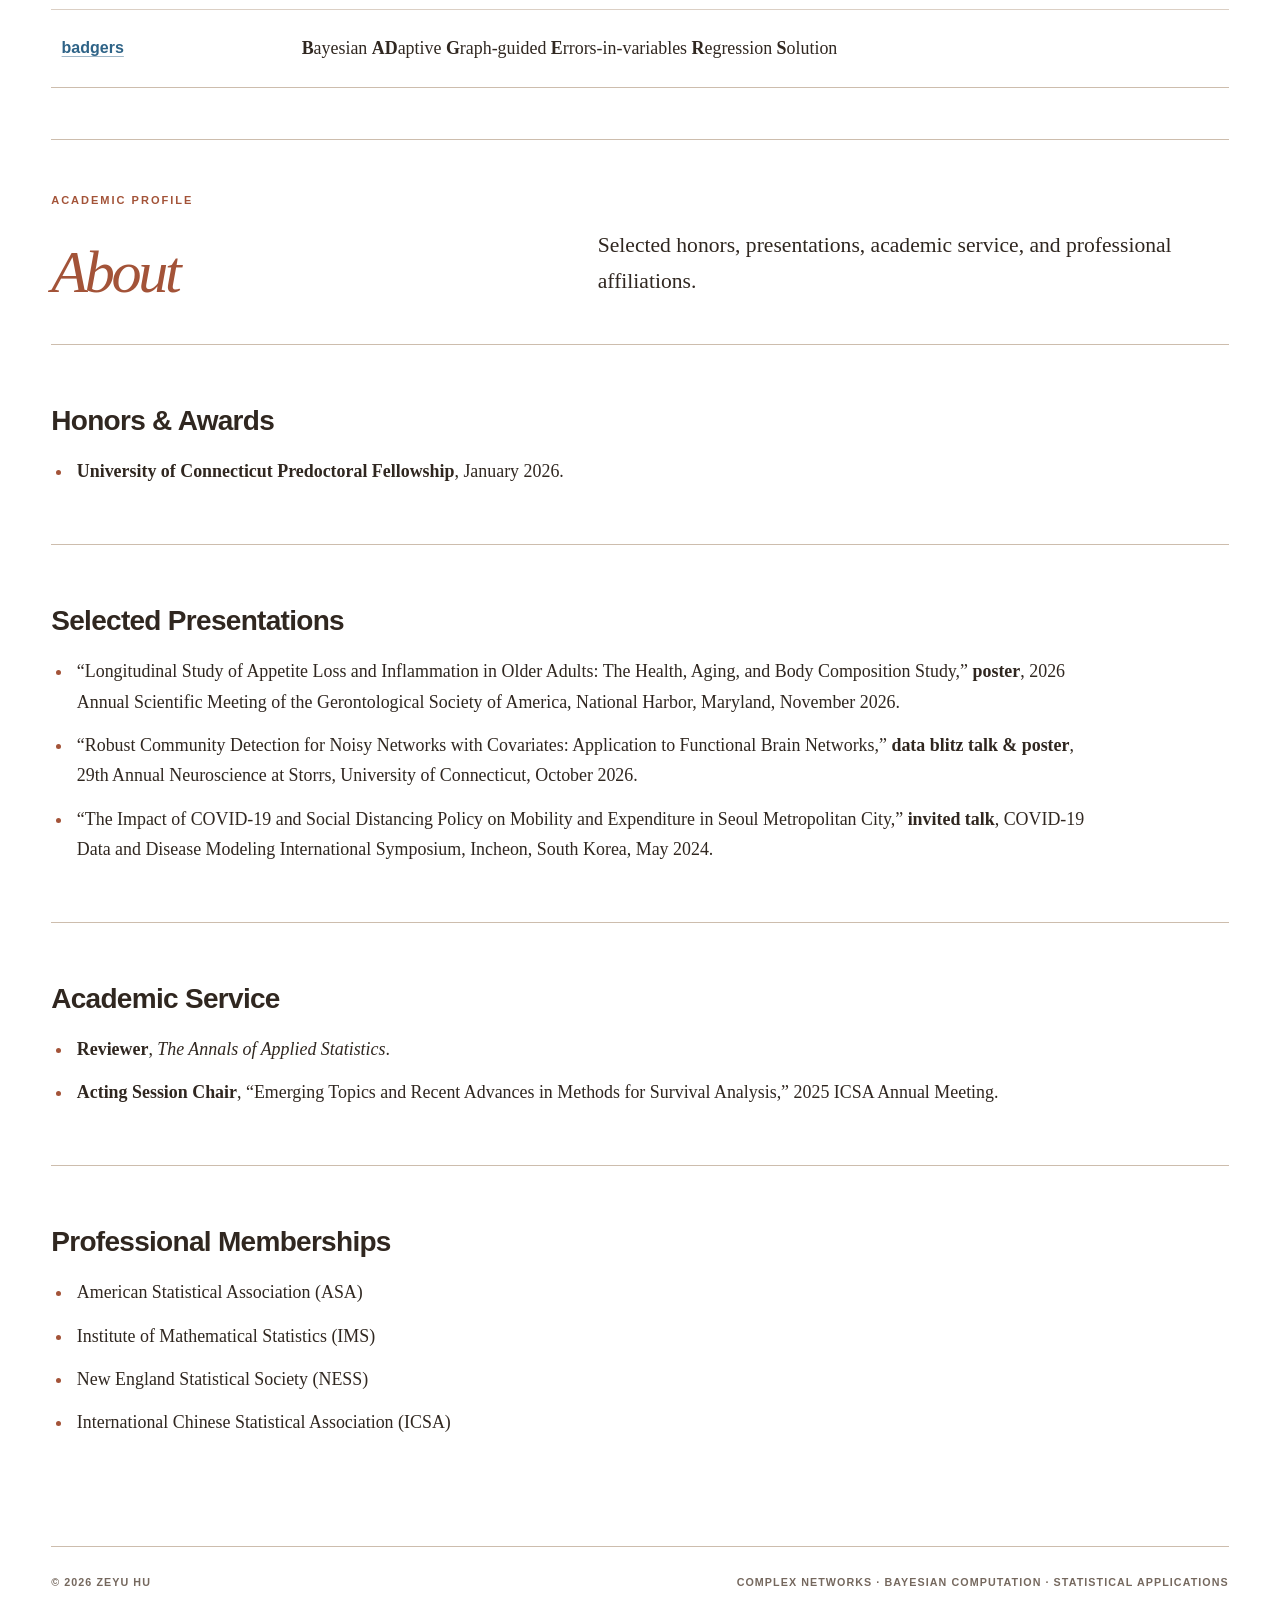
==== commit 2b6e0534: "Link BADGERS to its arXiv record" ====
--- a/pages/index.html
+++ b/pages/index.html
@@ -132,7 +132,7 @@
     <section class="publication-section" aria-labelledby="preprints">
       <div class="publication-section-heading"><h3 id="preprints">Preprints</h3><span>03</span></div>
       <ol class="publication-list">
-        <li><p><span class="publication-title">BADGERS: Bayesian Adaptive Graph-Guided Errors-in-Variables Regression Solution for Structured High-Dimensional Data</span>. (2026) <strong>Hu, Z.</strong>, Qu, K., Long, Q., Yan, J., and Li, W.<span class="publication-resources"><span>[<a href="/papers/hu2026graph.pdf" target="_blank" rel="noreferrer">PDF</a>]</span><span>[<a href="https://github.com/zyhu888/badgers" target="_blank" rel="noreferrer">Code</a>]</span></span></p></li>
+        <li><p><a class="publication-title" href="https://arxiv.org/abs/2611.34378" target="_blank" rel="noreferrer">BADGERS: Bayesian Adaptive Graph-Guided Errors-in-Variables Regression Solution for Structured High-Dimensional Data</a>. (2026) <strong>Hu, Z.</strong>, Qu, K., Long, Q., Yan, J., and Li, W. <em>arXiv preprint</em> arXiv:2611.34378.<span class="publication-resources"><span>[<a href="/papers/hu2026graph.pdf" target="_blank" rel="noreferrer">PDF</a>]</span><span>[<a href="https://github.com/zyhu888/badgers" target="_blank" rel="noreferrer">Code</a>]</span></span></p></li>
         <li><p><a class="publication-title" href="https://arxiv.org/abs/2609.05654" target="_blank" rel="noreferrer">Robust Community Detection for Noisy Networks with Covariates: Application to Functional Brain Networks</a>. (2026) <strong>Hu, Z.</strong>, Xu, F. H., Kundu, S., Zhao, Y., Shen, L., Yan, J., and Li, W. <em>arXiv preprint</em> arXiv:2609.05654.<span class="publication-resources"><span>[<a href="/papers/hu2026robust.pdf" target="_blank" rel="noreferrer">PDF</a>]</span><span>[<a href="https://github.com/zyhu888/rcdc" target="_blank" rel="noreferrer">Code</a>]</span></span></p></li>
         <li><p><a class="publication-title" href="https://arxiv.org/abs/2411.01114" target="_blank" rel="noreferrer">Infant Agent: A Tool-Integrated, Logic-Driven Agent with Cost-Effective API Usage</a>. (2024) Lei, B., Li, Y., Zeng, Y., Ren, T., Luo, Y., Shi, T., Gao, Z., <strong>Hu, Z.</strong>, Kang, W., and Chen, Q. <em>arXiv preprint</em> arXiv:2411.01114.<span class="publication-resources"><span>[<a href="/papers/lei2024infant.pdf" target="_blank" rel="noreferrer">PDF</a>]</span></span></p></li>
       </ol>
